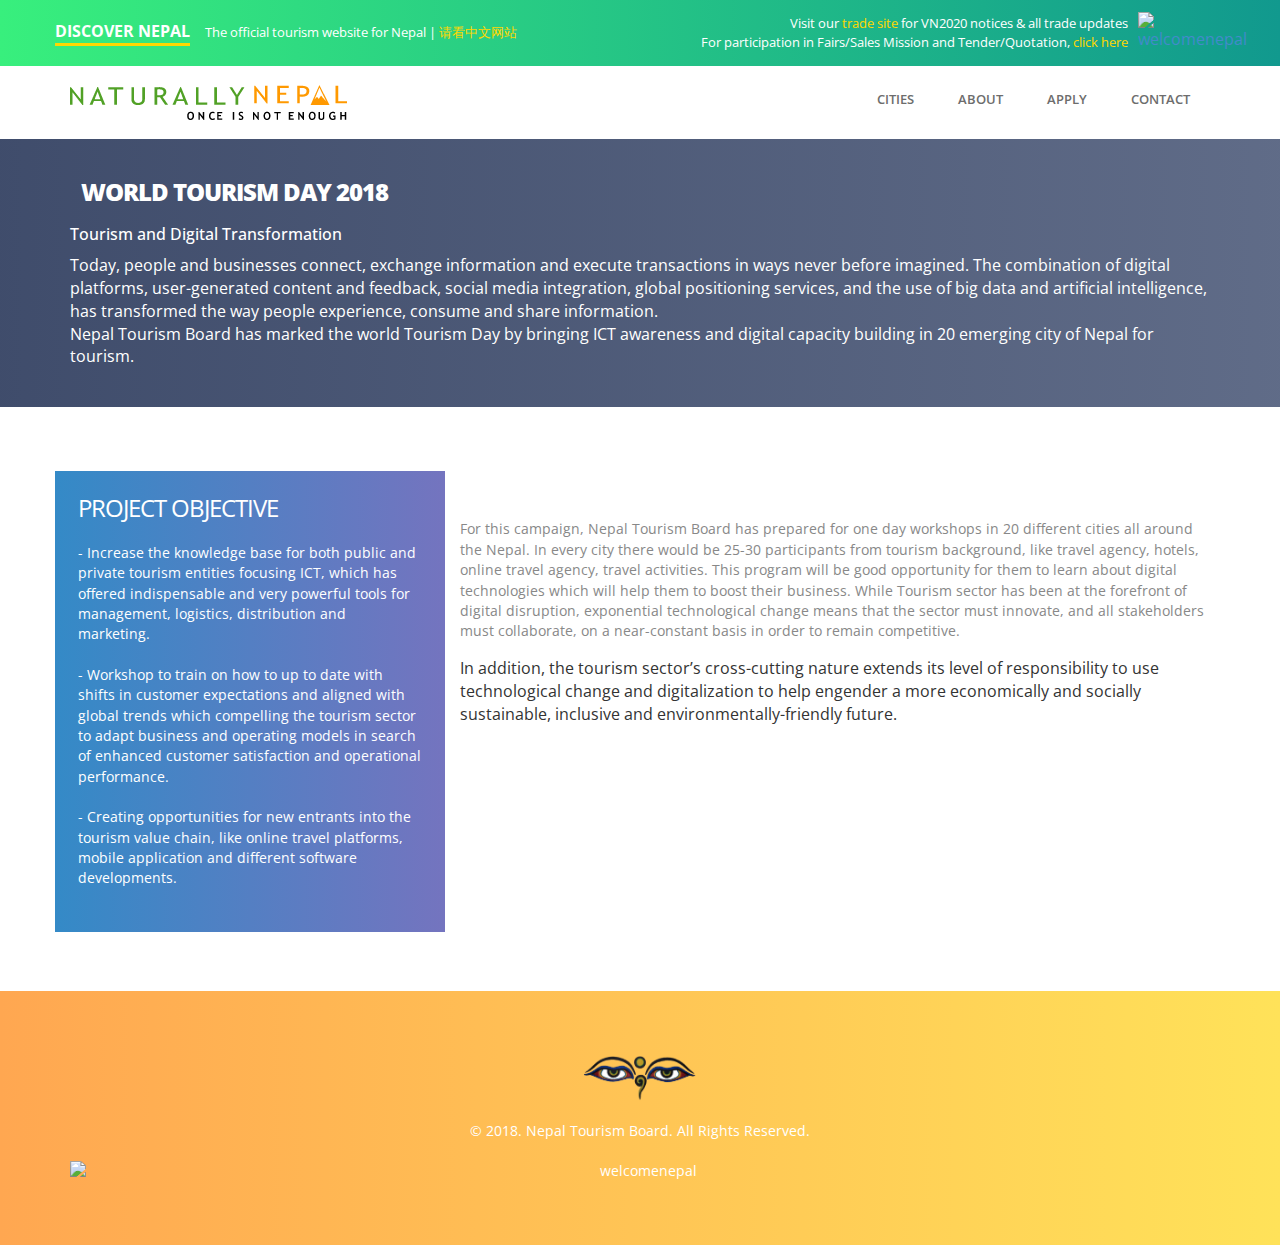
==== site/about.html @ 7e8d6f3a "WTD initial commit" ====
<!DOCTYPE HTML>
<html>

<head>
  <title>World Tourism Day 2018</title>
  <link href="css/bootstrap.css" rel='stylesheet' type='text/css' />
  <link href="css/style.css" rel='stylesheet' type='text/css' />
  <meta name="viewport" content="width=device-width, initial-scale=1, maximum-scale=1">
  <meta http-equiv="Content-Type" content="text/html; charset=utf-8" />
  <link href='http://fonts.googleapis.com/css?family=Open+Sans:400,300,600,700,800' rel='stylesheet' type='text/css'>
  <script type="application/x-javascript">
    addEventListener("load", function() {
      setTimeout(hideURLbar, 0);
    }, false);

    function hideURLbar() {
      window.scrollTo(0, 1);
    }
  </script>
  <script src="js/jquery.min.js"></script>
  <!--<script src="js/jquery.easydropdown.js"></script>-->
  <!--start slider -->
  <link rel="stylesheet" href="css/fwslider.css" media="all">
  <script src="js/jquery-ui.min.js"></script>
  <script src="js/fwslider.js"></script>
  <!--end slider -->
  <script type="text/javascript">
    $(document).ready(function() {
      $(".dropdown img.flag").addClass("flagvisibility");

      $(".dropdown dt a").click(function() {
        $(".dropdown dd ul").toggle();
      });

      $(".dropdown dd ul li a").click(function() {
        var text = $(this).html();
        $(".dropdown dt a span").html(text);
        $(".dropdown dd ul").hide();
        $("#result").html("Selected value is: " + getSelectedValue("sample"));
      });

      function getSelectedValue(id) {
        return $("#" + id).find("dt a span.value").html();
      }

      $(document).bind('click', function(e) {
        var $clicked = $(e.target);
        if (!$clicked.parents().hasClass("dropdown"))
          $(".dropdown dd ul").hide();
      });


      $("#flagSwitcher").click(function() {
        $(".dropdown img.flag").toggleClass("flagvisibility");
      });
    });
  </script>
</head>

<body>
  <div class="topHeader">
    <div class="container">
      <div class="row">
        <div class="col-md-6 col-sm-12 welcomeText">
          <span>Discover Nepal</span>The official tourism website for Nepal | <a href="https://www.welcomenepal.cn/" title="请看我们中文网站" target="_blank">请看中文网站</a>
        </div>
        <div class="col-md-5 col-sm-12 text-right topTextTender">
          Visit our <a target="_blank" href="https://trade.welcomenepal.com/">trade site</a> for VN2020 notices &amp; all trade updates<br>For participation in Fairs/Sales Mission and Tender/Quotation, <a target="_blank" href="https://tenders.welcomenepal.com/" title="Trade Fairs and Tenders | Nepal Tourism Board">click here</a>
        </div>
        <div class="col-md-1 col-sm-12 androidDwIcon">
          <a target="_blank" href="https://play.google.com/store/apps/details?id=com.ntb.welcomenepal">
            <img style="max-height:40px;margin-left:10px;" src="https://welcomenepal.com/images/google-play.png" alt="welcomenepal"></a>
        </div>
      </div>
    </div>
  </div>
  <div class="header">
    <div class="container">
      <div class="row">
        <div class="col-md-12">
          <div class="header-left">
            <div class="logo">
              <a href="index.html"><img src="images/logo.png" alt=""/></a>
            </div>
            <div class="menu">
              <a class="toggleMenu" href="#"><img src="images/nav.png" alt="" /></a>
              <ul class="nav" id="nav">
                <li><a href="cities.html">Cities</a></li>
                <li><a href="about.html">About</a></li>
                <li><a href="apply.html">Apply</a></li>
                <li><a href="contact.html">Contact</a></li>
                <div class="clear"></div>
              </ul>
              <script type="text/javascript" src="js/responsive-nav.js"></script>
            </div>
            <div class="clear"></div>
          </div>
        </div>
      </div>
    </div>
  </div>
  </div>
  <div class="main">
    <div class="shop_top">
      <div class="row team_box about-top-box">
        <div class="container">
          <h3 class="m_2">World Tourism Day 2018</h3>
          <div class="pop_up2">
            <h2>Tourism and Digital Transformation</h2>
            <p>Today, people and businesses connect, exchange information and execute transactions in ways never before imagined. The combination of digital platforms, user-generated content and feedback, social media integration, global positioning
              services, and the use of big data and artificial intelligence, has transformed the way people experience, consume and share information.</p>
            <p>Nepal Tourism Board has marked the world Tourism Day by bringing ICT awareness and digital capacity building in 20 emerging city of Nepal for tourism.</p>
          </div>
        </div>
      </div>
      <div class="container">
        <div class="row">
          <div class="about-container-holder clearfix">
          <div class="col-md-4 team_bottom about-left">
            <ul class="team_list">
              <h4>Project Objective</h4>
              <li>
                <p>- Increase the knowledge base for both public and private tourism entities focusing ICT, which has offered indispensable and very powerful tools for management, logistics, distribution and marketing.</p>
              </li>
              <li>
                <p>- Workshop to train on how to up to date with shifts in customer expectations and aligned with global trends which compelling the tourism sector to adapt business and operating models in search of enhanced customer satisfaction
                  and operational performance.</p>
              </li>
              <li>
                <p>- Creating opportunities for new entrants into the tourism value chain, like online travel platforms, mobile application and different software developments.</p>
              </li>
            </ul>
          </div>
          <div class="col-md-8">
            <ul class="team_list">
              <h4>Program Overview</h4>
              <p class="m_7">For this campaign, Nepal Tourism Board has prepared for one day workshops in 20 different cities all around the Nepal. In every city there would be 25-30 participants from tourism background, like travel agency, hotels,
                online travel agency, travel activities. This program will be good opportunity for them to learn about digital technologies which will help them to boost their business. While Tourism sector has been at the forefront of digital
                disruption, exponential technological change means that the sector must innovate, and all stakeholders must collaborate, on a near-constant basis in order to remain competitive.</p>
              <p>In addition, the tourism sector’s cross-cutting nature extends its level of responsibility to use technological change and digitalization to help engender a more economically and socially sustainable, inclusive and
                environmentally-friendly future.</p>
            </ul>
          </div>
          </div>
        </div>
      </div>
    </div>
  </div>
  <div class="footer">
    <div class="container">
      <div class="buddhaEye">
        <img src="images/buddhaeye.png" alt="" class="img-responsive">
          </div>
        <p>&copy; 2018. Nepal Tourism Board. All Rights Reserved.</p>
        <img style="max-height:40px; margin:0 auto" src="https://welcomenepal.com/images/google-play.png" alt="welcomenepal"></a>
      </div>
    </div>
  </div>
</body>

</html>
---- site/css/style.css ----
.clear{clear: both;}
h4, h5, h6,
h1, h2, h3 {margin-top: 0;}
ul, ol {margin: 0;}
p {margin: 0;}
html, body{
	font-family: 'Open Sans', sans-serif;
	background:#fff;
	font-size: 100%;
}
body a{
 	transition: 0.5s all;
	-webkit-transition: 0.5s all;
	-moz-transition: 0.5s all;
	-o-transition: 0.5s all;
}
.header{
	background:#fff;
	padding: 1.5% 0;
}
.header-left{
	/* float:left; */
	width: 100%;
}
.logo{
	float:left;
	margin-right: 2%;
}
.logo a{font-weight: 400;text-transform: uppercase;color: #f7b733; font-size: 20px; letter-spacing: -1px; line-height: 1em}
.logo a span{display: block; text-align: center; color: #fc4a1a; font-weight: 800;}
.menu{
	 float:right;
	 /* margin: 17px 0 0; */
}
  .menu li{
	display:inline-block;
 }
 .menu li:first-child{
   	margin-left:0;
 }
 .menu li a{
  	 display: block;
	font-size: 0.8125em;
	text-transform: uppercase;
	padding: 5px 20px;
	color: #6d6d6d;
	-webkit-transition: all 0.3s ease;
	-moz-transition: all 0.3s ease;
	-o-transition: all 0.3s ease;
	transition: all 0.3s ease;
	font-weight: 600;
 }
 .menu li a:hover ,.menu li.active a{
	 background:#fff;
	 color:#000;
 }
 #nav .current a {
	 color:red;
}
.toggleMenu {
    display:  none;
  	padding:4px 5px 0px 5px;
}
.nav:before,
.nav:after {
    content: " ";
    display: table;
}
.nav:after {
    clear: both;
}
.nav ul {
    list-style: none;
}

#map{
	height: 500px;
}

.map-pop{
	font-size: 18px;
	color: #FF4B2B;
}

.map-pop{
	font-size: 18px;
	color: #FF4B2B;
}

.map-pop h4{
	font-size:18px;
	color: #FF4B2B;

}
.map-pop h3,h2 {
	font-size: 16px;
	color:#222; !important;
}

.map-pop-up{
	font-size:14px !important;
	background: #fff !important;
	opacity: 0.9 !important;
	border-color:#fff !important;
	border-right-color:red !important;
	-webkit-box-shadow: 0 0 10px #AAA;
	-moz-box-shadow: 0 0 10px #AAA;
	-o-box-shadow: 0 0 10px #AAA;
}


.apply{
	background: #0078A8;
	padding: 5px 10px;
	color: #FFF !important;
	border-radius: 3px;
	font-size: 16px;
	float: right;
	top: -35px;
	position: relative;
}

.apply:hover{
	text-decoration: none;
	background: #005a7e;
}
/*impact-section*/

.features-container {
	padding: 30px 0;
	background: #51a126
}

.features-container .container .section-title h1 {
	color: #fff
}

.featuresBox {
	text-align: center;
	padding: 40px 16px 30px;
	border: 1px solid transparent;
	transition: all .3s ease 0s;
	position: relative;
	z-index: 1;
	border: 1px solid #fff;
	margin-bottom: 20px;
}

.featuresBox:after, .featuresBox:before {
	content: "";
	position: absolute;
	top: 0;
	left: 0;
	right: 0;
	bottom: 0;
	transition: all .5s ease 0s

}

.featuresBox:after {
	border-bottom: 1px solid #ffe259;
	border-top: 1px solid #ffe259;
	transform: scaleX(0);
	transform-origin: 0 100% 0;
	z-index: -1
}

.featuresBox:before {
	border-left: 2px solid #ffe259;
	border-right: 2px solid #ffe259;
	transform: scaleY(0);
	transform-origin: 100% 0 0;
	z-index: -1
}

.featuresBox:hover:after {
	transform: scaleX(1)
}

.featuresBox:hover:before {
	transform: scaleY(1)
}

.featuresBox .features-icon i {
	font-size: 70px;
	line-height: 32px;
	color: #fff;
	transition: all .3s ease 0s
}
.featuresBox .features-content h1 {
	padding-top: 10px;
	color: #ffff;
	font-weight: 600;
}

.featuresBox .features-content h3 {
	margin-bottom: 25px
}

.featuresBox .features-content h3 a {
	font-size: 18px;
	letter-spacing: 2px;
	line-height: 22px;
	color: #fff;
	text-transform: uppercase;
	text-decoration: none
}

.featuresBox .features-content h3 a:hover {
	color: #fff
}

.featuresBox .features-content p {
	color: #fff;
	line-height: 26px
}

.featuresBox:hover .features-icon i {
	color: #f5f5f5;
	border-color: #181818
}

#overlay {
	  position: fixed;
	  height: 100%;
	  width: 100%;
	  top: 0;
	  right: 0;
	  bottom: 0;
	  left: 0;
	  background: rgba(0,0,0,0.8);
	  display: none;
	  z-index: 9999;
  }

#popup {
	max-width: 468px;
	width: 80%;
	max-height: 900px;
	padding: 20px;
	position: relative;
	background: #fff;
	margin: 18px auto;
}

.fireworksOverlay{width: 100%; height: 100%; position: absolute; background: url('../images/firework.gif') no-repeat center center}
#close {
	position: absolute;
	top: 10px;
	right: 10px;
	cursor: pointer;
	color: #000;
	z-index: 999
}

@media screen and (max-width:800px) {
	.active {
        display: block;
    }
    .menu li a{
    	text-align:left;
    	border-radius:0;
    	-webkit-border-radius:0;
    	-moz-border-radius:0;
    	-o-border-radius:0;
    }
    .nav {
	    list-style: none;
		width: 95%;
		position: absolute;
		right: 20px;
		background: #222;
		top: 72px;
		z-index: 111;
    }
    .nav:after {
		content: '';
		position: absolute;
		right:18px;
		top: -9px;
		border-left:10px solid rgba(0, 0, 0, 0);
		border-right:10px solid rgba(0, 0, 0, 0);
		border-bottom:10px solid #333;
	}
    .menu li a span.messages{
    	text-align:center;
    	top:15px;
    }
    .nav li ul{
    	width:100%;
    }
    .menu ul{
    	margin:0;
    }
    .nav > li.hover > ul {
        width:100%;
    }
    .nav > li {
        float: none;
        display:block;
    }
    .nav ul {
        display: block;
        width: 100%;
    }
   .nav > li.hover > ul , .nav li li.hover ul {
        position: static;
    }
    .nav li a{
    	border-top:1px solid #333;
    }
     .nav li:first-child a{
     	border-top:none;
     }
 }
.header_right{
	float:right;
	width:6%;
	margin-top: 16px;
}
.sb-search {
	position: absolute;
	top:7px;
	right:0px;
	width: 0%;
	min-width: 45px;
	height: 45px;
	float: right;
	overflow: hidden;
	-webkit-transition: width 0.3s;
	-moz-transition: width 0.3s;
	transition: width 0.3s;
	-webkit-backface-visibility: hidden;
}
.sb-search-input {
	position: absolute;
	top: 0;
	left: 0px;
	border: none;
	outline: none;
	background:#333;
	width: 100%;
	height:45px;
	margin: 0;
	z-index: 10;
	padding: 5px 20px;
	font-family: 'Open Sans', sans-serif;
	font-size: 13px;
	color: #ffffff;
}
.sb-search-input::-webkit-input-placeholder {
	color: #ffffff;
}
.sb-search-input:-moz-placeholder {
	color: #ffffff;
}
.sb-search-input::-moz-placeholder {
	color: #efb480;
}
.sb-search-input:-ms-input-placeholder {
	color: #ffffff;
}
.sb-icon-search,.sb-search-submit  {
	width: 45px;
	height: 45px;
	display: block;
	position: absolute;
	right: 0;
	top: 0;
	padding: 0;
	margin: 0;
	line-height: 45px;
	text-align: center;
	cursor: pointer;
}
.sb-search-submit {
	background: #333 url('../images/img-sprite.png') no-repeat 0px 1px;
	-ms-filter: "progid:DXImageTransform.Microsoft.Alpha(Opacity=0)"; /* IE 8 */
    filter: alpha(opacity=0); /* IE 5-7 */

	color: transparent;
	border: none;
	outline: none;
	z-index: -1;
	-webkit-appearance: none;
}
.sb-icon-search {
	color: #FFF;
background: #000 url('../images/img-sprite.png') no-repeat 0px 1px;
z-index: 90;
}
/* Open state */
.sb-search.sb-search-open,.no-js .sb-search {
	width:40%;
}
.sb-search.sb-search-open .sb-icon-search,.no-js .sb-search .sb-icon-search {
	background: #c0c0c0 url('../images/img-sprite.png') no-repeat 0px 1px;
	color: #fff;
	z-index: 11;
}
.sb-search.sb-search-open .sb-search-submit,.no-js .sb-search .sb-search-submit {
	z-index: 90;
}
/* start icon styles */
.icon1:before,.icon1:after {
	content: "";
	display: table;
}
.icon1:after {
	clear: both;
}
ul.icon1 {
	float: left;
	zoom: 1;
	list-style: none;
	padding: 0;
	margin-left:25%;
}
.icon1 li {
	float: left;
	position: relative;
}
.icon1 li:last-child{
	border-right:none;
}
.icon1 li:hover > a {
	color: #fafafa;
}
*html .icon1 li a:hover { /* IE6 only */
	color: #fafafa;
}
.icon1 ul {
	width:300px;
	margin: 20px 0 0 0;
	_margin: 0;
	opacity: 0;
	visibility: hidden;
	position: absolute;
	top:67px;
	z-index: 1;
	right: -140px;
	background: #ffffff;
	-webkit-transition: all .2s ease-in-out;
	-moz-transition: all .2s ease-in-out;
	-ms-transition: all .2s ease-in-out;
	-o-transition: all .2s ease-in-out;
	transition: all .2s ease-in-out;
	box-shadow: 0 0 10px #AAA;
	-webkit-box-shadow: 0 0 10px #AAA;
	-moz-box-shadow: 0 0 10px #AAA;
	-o-box-shadow: 0 0 10px #AAA;
}
.icon1 li:hover > ul {
	opacity: 1;
	visibility: visible;
	margin: 0;
	z-index: 9999;
}
.icon1 ul ul {
	top: 6px;
	left: 158px;
	margin: 0 0 0 20px;
}
.icon1 ul li {
	/*--float: none;--*/
	display: block;
	border: 0;
}
.icon1 ul li:first-child{
	border-top:none;
}
.icon1 ul li:first-child a{
	border-top-left-radius: 5px;
	-webkit-border-top-left-radius: 5px;
	-moz-border-top-left-radius: 5px;
	-o-border-top-left-radius: 5px;
}
.icon1 ul li:last-child {
	-moz-box-shadow: none;
	-webkit-box-shadow: none;
	box-shadow: none;
}
.icon1 ul a {
	_height: 10px; /*IE6 only*/
	white-space: nowrap;
	float: none;
	text-transform: none;
}
.active-icon{
	display: block;
}
.icon1 ul li:first-child > a:after {
	content: '';
	position: absolute;
	left: 45%;
	top: -30px;
	border-left: 10px solid transparent;
	border-right:10px solid transparent;
	border-bottom:10px solid #f0f0f0;
}
.icon1 ul ul li:first-child a:after {
	left: -100px;
	top: 0%;
	margin-top: -6px;
	border-left: 0;
	border-bottom:20px solid transparent;
	border-top: 20px solid transparent;
	border-right:20px solid #323757;
}
/* Mobile */
.icon1-trigger {
	display: none;
}
.sub-icon1 img{
	border:none;
	display:inline-block;
	vertical-align:middle;
}
li.list_img{
	float:left;
	width:26%;
}
.login_buttons{
	margin-top:23%;
}
li.list_desc{
	float:left;
	width:50%;
}
li.list_desc h4 a{
	color:#000;
	font-size:0.85em;
	text-decoration:none;
	font-weight:600;
}
li.list_desc h4 a:hover{
	color:red;
}
.c1{
	background: url(../images/img-sprite.png) no-repeat -66px -8px;
	width: 22px;
	height: 24px;
	display: inline-block;
	vertical-align: middle;
}
.icon1 .profile_img {
	margin-top: 3px;
}
.sub-icon1 ul li h3{
	text-align: center;
	font-size: 18px;
	color: #555;
	text-transform: uppercase;
	margin-bottom: 4%;
}
.sub-icon1 ul li p{
	text-align:center;
	font-size: 0.8125em;
	color: #555;
	line-height: 1.5em;
	margin:2% 0;
}
.sub-icon1.list{
	padding:20px;
}
.sub-icon1 ul li p a{
	color: #00405d;
}
.sub-icon1 ul li p a:hover{
	color: #555555;
	text-decoration:underline;
}
.product_control_buttons{
	float:right;
}
.product_control_buttons a:hover{
	opacity:0.5;
}
.button{
	text-align: center;
}
.button a{
	color:#fff;
	font-size:0.85em;
	text-transform:uppercase;
	font-weight:800;
	text-decoration:none;
	margin-left:45%;
	border: none;
	cursor: pointer;
	padding:15px 30px;
	display: inline-block;
	outline: none;
	-webkit-transition: all 0.3s;
	-moz-transition: all 0.3s;
	transition: all 0.3s;
	background: #000;
}
.button a:hover{
	background:#222;
}
.login_button{
	float:right;
}
.login_button a{
	color:#fff;
	font-size:0.85em;
	text-transform:uppercase;
	font-weight:600;
	text-decoration:none;
    border: none;
	cursor: pointer;
	padding:8px 15px;
	display: inline-block;
	outline: none;
	-webkit-transition: all 0.3s;
	-moz-transition: all 0.3s;
	transition: all 0.3s;
	background: #000;
	margin:10px 0 0;
}
.login_button a:hover{
	background:#555;
}
.check_button{
	float:left;
}
.check_button a{
	color:#fff;
	font-size:0.85em;
	text-transform:uppercase;
	font-weight:600;
	text-decoration:none;
    border: none;
	cursor: pointer;
	padding:8px 15px;
	display: inline-block;
	outline: none;
	-webkit-transition: all 0.3s;
	-moz-transition: all 0.3s;
	transition: all 0.3s;
	background: #000;
	margin:10px 0 0;
}
.check_button a:hover{
	background:#555;
}
/*--main--*/
.content-top{
	padding:10% 0;
}
.content-top h2{
	color: #000;
	font-size:3em;
	font-weight: 800;
	text-align: center;
	text-transform: uppercase;
	margin-bottom: 1.5%;
}
.content-top p{
	color: #000;
	font-size: 0.95em;
	text-transform: uppercase;
	text-align: center;
	font-weight: 600;
	margin-bottom:1%;
}
.content-top h3{
	color:#000;
	font-size:1.5em;
	text-transform:uppercase;
	font-weight:700;
	text-align:center;
	margin:2% 0 0 0;
}
#flexiselDemo1, #flexiselDemo2, #flexiselDemo3 {
	display: none;
}
.nbs-flexisel-container {
	position: relative;
	max-width: 100%;
}
.nbs-flexisel-ul {
	position: relative;
	width: 9999px;
	margin: 0px;
	padding: 0px;
	list-style-type: none;
	text-align: center;
}
.nbs-flexisel-inner {
	overflow: hidden;
	margin: 0 auto;
}
.nbs-flexisel-item {
	float: left;
	margin: 0px;
	padding: 0px;
	cursor: pointer;
	position: relative;
	line-height: 0px;
}
.nbs-flexisel-item > img {
	width:100%;
	cursor: pointer;
	positon: relative;
	margin-top: 10px;
	margin-bottom: 10px;
	max-width:210px;
	max-height:417px;
}
/*** Navigation ***/
.nbs-flexisel-nav-left, .nbs-flexisel-nav-right {
	width:140px;
	height: 245px;
	position: absolute;
	cursor: pointer;
	z-index: 100;
}
.nbs-flexisel-nav-left {
	left: 205px;
	background: url(../images/img-sprite.png) no-repeat -110px 1px;
}
.nbs-flexisel-nav-right {
	right:205px;
	background: url(../images/img-sprite.png) no-repeat -254px 1px;
}
.content-bottom{
	width:100%;
	background: #eafbe3;
	-webkit-background-size: cover;
	-moz-background-size: cover;
	-o-background-size: cover;
	background-size: cover;
	background-position: center;
	background-size: 100% 100%;
	height:100%;
	padding:5% 0;
}
.aboutImg{padding-top: 32%}
.content_bottom-text h3{
	color: #000;
	font-size: 3em;
	font-weight: 800;
	text-transform: uppercase;
	line-height: 1.2em;
	margin: 2% 0 10%;
}
p.m_1{
	color: #444;
	font-size: 0.85em;
	line-height: 2.2em;
	margin-bottom:6%;
}
p.m_2{
	color: #444;
	font-size: 0.85em;
	line-height: 2.2em;
}
.features{
	padding:8% 0;
}
h3.m_3{
	color: #000;
	font-size: 3em;
	font-weight: 800;
	text-align: center;
	text-transform: uppercase;
	margin-bottom:2%;
}
.close_but{
	text-align:center;
	margin-bottom:6%;
}
i.close1{
	width:46px;
	height:42px;
	background:url(../images/img-sprite.png)-196px -269px;
	display:inline-block;
}
.view {
   overflow: hidden;
   position: relative;
   text-align: center;
   cursor: default;
}
.view .mask,.view .content {
   width:263px;
   height:200px;
   position: absolute;
   overflow: hidden;
   top: 0;
   left: 0;
}
.view img {
   display: block;
   position: relative;
}
.view h2 {
   text-transform: uppercase;
   color: #fff;
   text-align: center;
   position: relative;
   font-size: 17px;
   padding: 10px;
   background: rgba(0, 0, 0, 0.8);
   margin: 20px 0 0 0;
}
.view p {
   font-style: italic;
   font-size: 12px;
   position: relative;
   color: #fff;
   padding: 10px;
   text-align: center;
}
.view a.info {
   display: inline-block;
   text-decoration: none;
   padding: 7px 14px;
   background: #000;
   color: #fff;
   text-transform: uppercase;
   -webkit-box-shadow: 0 0 1px #000;
   -moz-box-shadow: 0 0 1px #000;
   box-shadow: 0 0 1px #000;
}
.view a.info: hover {
   -webkit-box-shadow: 0 0 5px #000;
   -moz-box-shadow: 0 0 5px #000;
   box-shadow: 0 0 5px #000;
}
/* NINTH EXAMPLE*/
.view-ninth .mask-1, .view-ninth .mask-2 {
    background-color: rgba(0, 0, 0, 0.5);
    height: 361px;
    width: 361px;
    background: rgba(119, 0, 36, 0.5);
    -ms-filter: "progid:DXImageTransform.Microsoft.Alpha(Opacity=100)";
    filter: alpha(opacity=100);
    opacity: 1;
    -webkit-transition: all 0.3s ease-in-out 0.6s;
    -moz-transition: all 0.3s ease-in-out 0.6s;
    -o-transition: all 0.3s ease-in-out 0.6s;
    transition: all 0.3s ease-in-out 0.6s;
}
.view-ninth .mask-1 {
    left: auto;
    right: 0;
    -webkit-transform: rotate(56.5deg) translateX(-180px);
    -moz-transform: rotate(56.5deg) translateX(-180px);
    -o-transform: rotate(56.5deg) translateX(-180px);
    -ms-transform: rotate(56.5deg) translateX(-180px);
    transform: rotate(56.5deg) translateX(-180px);
    -webkit-transform-origin: 100% 0%;
    -moz-transform-origin: 100% 0%;
    -o-transform-origin: 100% 0%;
    -ms-transform-origin: 100% 0%;
    transform-origin: 100% 0%;
}
.view-ninth .mask-2 {
    top: auto;
    bottom: 0;
    -webkit-transform: rotate(56.5deg) translateX(180px);
    -moz-transform: rotate(56.5deg) translateX(180px);
    -o-transform: rotate(56.5deg) translateX(180px);
    -ms-transform: rotate(56.5deg) translateX(180px);
    transform: rotate(56.5deg) translateX(180px);
    -webkit-transform-origin: 0% 100%;
    -moz-transform-origin: 0% 100%;
    -o-transform-origin: 0% 100%;
    -ms-transform-origin: 0% 100%;
    transform-origin: 0% 100%;
}
.view-ninth .content {
    background: rgba(0, 0, 0, 0.9);
    height: 0;
    -ms-filter: "progid:DXImageTransform.Microsoft.Alpha(Opacity=50)";
    filter: alpha(opacity=50);
    opacity: 0.5;
    width:263px;
    overflow: hidden;
    -webkit-transform: rotate(-33.5deg) translate(-112px, 166px);
    -moz-transform: rotate(-33.5deg) translate(-112px, 166px);
    -o-transform: rotate(-33.5deg) translate(-112px, 166px);
    -ms-transform: rotate(-33.5deg) translate(-112px, 166px);
    transform: rotate(-33.5deg) translate(-112px, 166px);
    -webkit-transform-origin: 0% 100%;
    -moz-transform-origin: 0% 100%;
    -o-transform-origin: 0% 100%;
    -ms-transform-origin: 0% 100%;
    transform-origin: 0% 100%;
    -webkit-transition: all 0.4s ease-in-out 0.3s;
    -moz-transition: all 0.4s ease-in-out 0.3s;
    -o-transition: all 0.4s ease-in-out 0.3s;
    transition: all 0.4s ease-in-out 0.3s;
}
.view-ninth h2 {
    background: transparent;
    margin-top: 5px;
    border-bottom: 1px solid rgba(255, 255, 255, 0.2);
}
.view-ninth a.info {
    display: none;
}
.view-ninth:hover .content {
    height: 120px;
    width:263px;
    -ms-filter: "progid:DXImageTransform.Microsoft.Alpha(Opacity=90)";
    filter: alpha(opacity=90);
    opacity: 0.9;
    top:22px;
    -webkit-transform: rotate(0deg) translate(0, 0);
    -moz-transform: rotate(0deg) translate(0, 0);
    -o-transform: rotate(0deg) translate(0, 0);
    -ms-transform: rotate(0deg) translate(0, 0);
    transform: rotate(0deg) translate(0, 0);
}
.view-ninth:hover .mask-1, .view-ninth:hover .mask-2 {
    -webkit-transition-delay: 0s;
    -moz-transition-delay: 0s;
    -o-transition-delay: 0s;
    transition-delay: 0s;
}
.view-ninth:hover .mask-1 {
    -webkit-transform: rotate(56.5deg) translateX(1px);
    -moz-transform: rotate(56.5deg) translateX(1px);
    -o-transform: rotate(56.5deg) translateX(1px);
    -ms-transform: rotate(56.5deg) translateX(1px);
    transform: rotate(56.5deg) translateX(1px);
}
.view-ninth:hover .mask-2 {
    -webkit-transform: rotate(56.5deg) translateX(-1px);
    -moz-transform: rotate(56.5deg) translateX(-1px);
    -o-transform: rotate(56.5deg) translateX(-1px);
    -ms-transform: rotate(56.5deg) translateX(-1px);
    transform: rotate(56.5deg) translateX(-1px);
}
h4.m_4{
	margin-top:10%;
}
h4.m_4 a{
	color:#000;
	font-size:1em;
	text-decoration:none;
	font-weight:600;
}
h4.m_4 a:hover{
	color:#444;
}
p.m_5{
	color:#222;
	font-size:0.85em;
}
/*--footer--*/
.footer{
	background: #ffe259;  background: -webkit-linear-gradient(to right, #ffa751, #ffe259); background: linear-gradient(to right, #ffa751, #ffe259); padding:5% 0; text-align: center; color: #fff; font-size: 14px}
.buddhaEye{width: 10%; margin: 0 auto; }
.footer p{padding: 20px 0px}
.footer img{margin:  0 auto; display: block}
.dropdown dd, .dropdown dt, .dropdown ul { margin:0px; padding:0px; }
.dropdown dd { position:relative; }
.dropdown a, .dropdown a:visited { color:#fff; text-decoration:none; outline:none;}
.dropdown a:hover { color:#fff;}
.dropdown dt a:hover { color:#fff;}
.dropdown dt a {background:url(../images/arrow.png) no-repeat scroll right center; display:block; padding-right:20px;
}
.dropdown dt a span {cursor: pointer;
	cursor: pointer;
	display: block;
	padding:0px 10px;
	font-size: 0.85em;
	color: #FFF;
	font-weight: 400;
}
        .dropdown dd ul { background:#222 none repeat scroll 0 0;color:#fff; display:none;
                          left:0px; padding:5px 0px; position:absolute; top:13px; width:auto; min-width:200px; list-style:none;}
        .dropdown span.value { display:none;}
        .dropdown dd ul li a { padding:5px; display:block;font-size: 13px;}
        .dropdown dd ul li a:hover { background-color:#444;}

        .dropdown img.flag { border:none; vertical-align:middle; margin-left:10px; }
        .flagvisibility { float: right;}

/*--dropdown--*/
.dropdown {
    display: block;
    display: inline-block;
   	float:right;
    position: relative;
   	z-index: 9999;
   	margin:0;
}
/* ===[ For demonstration ]=== */
/* ===[ End demonstration ]=== */
.dropdown .dropdown_button {
    cursor: pointer;
    width: auto;
    display: inline-block;
    padding: 4px 12px;
   -webkit-border-radius: 2px;
    -moz-border-radius: 2px;
    border-radius: 2px;
    font-weight: bold;
    color:#fff;
    line-height:29px;
    text-decoration: none !important;
    background:#595959;
    font-size: 11px;
}
.dropdown input[type="checkbox"] + .dropdown_button .arrow {
    display: inline-block;
    width: 0px;
    height: 0px;
    border-top: 5px solid #fff;
    border-right: 5px solid transparent;
    border-left: 5px solid transparent;
}
.dropdown input[type="checkbox"]:checked + .dropdown_button .arrow { border-color: white transparent transparent transparent }
.dropdown .dropdown_content {
    position: absolute;
    border: 1px solid #777;
    padding: 0px;
    background:#595959;
    margin: 0;
    display: none;
}
.dropdown .dropdown_content li {
    list-style: none;
    margin-left: 0px;
    line-height: 16px;
    border-top: 1px solid #5F5D5D;
	border-bottom: 1px solid #555353;
    margin-top: 2px;
    margin-bottom: 2px;
}
.dropdown .dropdown_content li:hover {
    border-top-color: #555;
    border-bottom-color: #555;
    background:#444;
}
.dropdown .dropdown_content li a {
    display: block;
    padding: 2px 7px;
    padding-right: 15px;
    color:#fff;
    font-size:13px;
    text-decoration: none !important;
    white-space: nowrap;
}
.dropdown .dropdown_content li:hover a {
    color: white;
    text-decoration: none !important;
}
.dropdown input[type="checkbox"]:checked ~ .dropdown_content { display: block }
.dropdown input[type="checkbox"] { display: none }

/*--shop--*/

.new-box {
	right:10px;
}
.new-box, .sale-box {
	position: absolute;
	top:16px;
	overflow: hidden;
	height: 38px;
	min-width: 70px;
	text-align: left;
	z-index: 0;
	display: inline-block;
	-webkit-transform: rotate(-90deg);
	-ms-transform: rotate(-90deg);
	transform: rotate(-90deg);
}
.new-label {
	font-size: 0.85em;
	color: #FFF;
	background:#FFAF02;
	text-transform: uppercase;
	padding:9px;
	text-align: center;
	display: block;
	min-width: 70px;
	position: absolute;
	left: 0px;
	top: 0px;
	z-index: 1;
}
.sale-box {
	left:10px;
}
.sale-label {
	font-size: 0.85em;
	color: #FFF;
	background:#E92546;
	text-transform: uppercase;
	padding:9px;
	text-align: center;
	display: block;
	min-width: 70px;
	position: absolute;
	left: 0px;
	top: 0px;
}
.shop_box{
	position:relative;
}
.shop_desc{
	border:1px solid #E0E0E0;
	padding:5%;
}
.shop_desc h3{
	margin-bottom:5px;
}
.shop_desc h3 a{
	color: #333;
	font-size: 16px;
	font-weight: 600;
	text-decoration: none;
}
.shop_desc h3 a:hover{
	color:#666;
}
.shop_desc p{
	color:#555;
	font-size:0.8125em;
	line-height:1.8em;
	margin-bottom:10px;
}
span.reducedfrom {
	text-decoration: line-through;
	margin-right: 8%;
	color: #888;
}
span.actual {
	color: #7DB122;
	font-size: 1em;
	color:#000
}
ul.buttons{
	list-style: none;
	padding: 0;
	margin-top: 10px;
}
.cart{
	float:left;
}
.shop_btn{
	float:right;
}
.shop_btn a, .cart a{
	color: #000;
	font-size: 0.8125em;
	text-transform: uppercase;
	font-weight: 600;
	text-decoration:none;
}
.shop_btn a:hover{
	color:#E92546;
}
.cart a:hover{
	color:#FFAF02;
}
.shop_box-top{
	margin-bottom:5%;
}
h3.m_2 {
	color: #555;
	margin-bottom: 20px;
	font-size: 1.5em;
	line-height: 1.2;
	font-weight: normal;
	letter-spacing: -1px;
	padding:0 1%;
	text-transform: uppercase;
}
h4.m_5{
	margin-top:7%;
}
h4.m_5 a{
	color: #555;
	font-size:0.95em;
	text-transform: uppercase;
	letter-spacing: -1px;
	text-decoration:none;
}
h4.m_5 a:hover{
	color:#000;
}
p.m_6{
	font-size:0.85em;
	color: #555;
	line-height: 1.5em;
}
.team_box{
	margin-bottom:5%;
}
ul.team_list{
	padding:0;
	list-style:none;
}
ul.team_list h4{
	color: #fff;
	margin-bottom: 20px;
	font-size: 1.5em;
	line-height: 1.2;
	font-weight: normal;
	margin-top: 0px;
	letter-spacing: -1px;
	text-transform: uppercase;
}
ul.team_list li {
	list-style-image: url(../images/marker.png);
	margin: 0 0px 20px 0px;
}
ul.team_list li a {
	font-size: 0.85em;
	color: #222;
	text-transform: uppercase;
	text-decoration:none;
}
ul.team_list li a:hover {
	color:#444;
}
ul.team_list li p{
	color:#fff;
	font-size:0.85em;
	line-height:1.5em;
}
p.m_7{
	color:#888;
	font-size:0.85em;
	line-height:1.5em;
	margin-bottom:2%;
}
.img_section{
	position:relative;
}
.img_section_txt {
	position: absolute;
	width: 100%;
	left: 0;
	bottom: 0;
	background:rgba(5, 5, 5, 0.43);
	-webkit-box-sizing: border-box;
	-moz-box-sizing: border-box;
	box-sizing: border-box;
	padding: 14px 10px 14px 21px;
	color: #FFF;
	-webkit-transition: all 0.6s ease;
	-moz-transition: all 0.6s ease;
	-o-transition: all 0.6s ease;
	transition: all 0.6s ease;
}
.magnifier2:hover .img_section_txt {
	background:rgba(255, 0, 0, 0.36);
}
.ex_box{
	margin-bottom:5%;
}
p.m_8{
	color:#333;
	font-size:0.85em;
	line-height:1.8em;
	margin-bottom:5%;
}
.address p {
	font-size:0.85em;
	line-height:2em;
}
.address p span:hover {
	text-decoration: none;
}
.address p span {
	text-decoration: underline;
	color: #555;
	cursor: pointer;
}
.contact{
	margin-top: 5%;
}
.to{
	float:left;
	width:50%;
}
.to input[type="text"] {
	padding: 10px;
	width:95%;
	font-size: 0.85em;
	font-family: 'Open Sans', sans-serif;
	margin: 10px 0;
	border: none;
	color: #888;
	background:#F8F8F8;
	float: left;
	outline: none;
	border:1px solid #DFE0E2;
}
.to input[type="text"]:hover, .text input[type="text"], .text textarea:hover{
	border-color:#E25050;
}
.text {
	width:50%;
	float:left;
}
.text input[type="text"], .text textarea {
	width:100%;
	font-size: 0.85em;
	margin: 10px 0;
	border: none;
	color: #888;
	font-family: 'Open Sans', sans-serif;
	outline: none;
	background:#F8F8F8;
	height: 100px;
	padding: 10px;
	resize: none;
	border:1px solid #DFE0E2;
}
.form-submit{
	float:right;
}
.form-submit input[type="submit"] {
	color: #FFF;
	font-family: 'Open Sans', sans-serif;
	font-size: 0.95em;
	font-weight: normal;
	padding:15px 40px;
	text-transform: uppercase;
	background:#E25050;
	display: inline-block;
	-webkit-transition: all 0.3s ease-out;
	-moz-transition: all 0.3s ease-out;
	-ms-transition: all 0.3s ease-out;
	-o-transition: all 0.3s ease-out;
	transition: all 0.3s ease-out;
	font-weight: 100;
	border: none;
	cursor: pointer;
	outline:none;
}
.form-submit input[type="submit"]:hover {
	background:#333;
}
/*--single--*/
.single_image{
	width:36.5%;
	float: left;
	margin-right: 2.6%;
}
.single_right{
	width: 60.5%;
	float: left;
}
.single_right h3{
	color: #222;
	font-size: 1.1em;
	text-transform: uppercase;
	margin-bottom: 10px;
	font-weight: 700;
}
.btn1-default1 {
	outline: none;
	border: 1px solid #CACACA;
	background: #FFF;
	padding: 5px 10px;
	font-size: 0.85em;
}
.btn1-twitter:hover {
	color: #FFF;
	background-color: #00AAF0;
}
i.icon-twitter{
	height: 20px;
	width: 20px;
	background: url(../images/img-sprite.png)no-repeat -260px -318px;
	float: left;
	margin-right: 2px;
}
.btn1-twitter:hover i{
	background: url(../images/img-sprite.png)no-repeat -260px -341px;
}
i.icon-facebook{
	height: 20px;
	width: 20px;
	background: url(../images/img-sprite.png)no-repeat -292px -317px;
	float: left;
	margin-right: 2px;
}
.btn1-facebook:hover i{
	background: url(../images/img-sprite.png)no-repeat -292px -341px;
}
.btn1-facebook:hover {
	color: #FFF;
	background-color:#435F9F;
}
i.icon-google{
	height: 20px;
	width: 20px;
	background: url(../images/img-sprite.png)no-repeat -321px -317px;
	float: left;
	margin-right: 2px;
}
.btn1-google:hover i{
	background: url(../images/img-sprite.png)no-repeat -321px -341px;
}
.btn1-google:hover {
	color: #FFF;
	background-color:#E04B34;
}
i.icon-pinterest{
	height: 20px;
	width: 20px;
	background: url(../images/img-sprite.png)no-repeat -353px -318px;
	float: left;
	margin-right: 2px;
}
.btn1-pinterest:hover i{
	background: url(../images/img-sprite.png)no-repeat -353px -342px;
}
.btn1-pinterest:hover {
	color: #FFF;
	background-color:#CE1F21;
}
.social_buttons h4{
	color: #08080B;
	font-weight: 700;
	font-size: 0.8125em;
	padding-bottom: 0.5em;
	display: block;
	text-transform:uppercase;
	margin-bottom:5px;
}
p.m_10{
	color: #333;
	font-size: 0.8125em;
	line-height: 1.8em;
	margin-bottom:5%;
}
.btn_form{
	margin-bottom:5%;
}
.btn_form form input[type="submit"] {
	font-family: 'Open Sans', sans-serif;
	cursor: pointer;
	border: none;
	outline: none;
	display: inline-block;
	font-size: 0.85em;
	padding: 10px 30px;
	background: #333;
	color: #FFF;
	text-transform: uppercase;
	-webkit-transition: all 0.3s ease-in-out;
	-moz-transition: all 0.3s ease-in-out;
	-o-transition: all 0.3s ease-in-out;
	transition: all 0.3s ease-in-out;
}
.btn_form form input[type="submit"]:hover {
	background: #FFAF02;
}
ul.add-to-links {
	margin-bottom: 3%;
	list-style: none;
	padding: 0;
}
ul.add-to-links img {
	vertical-align: middle;
}
ul.add-to-links a {
	color: #000;
	font-size: 0.85em;
}
ul.product-colors{
	list-style:none;
	padding:0;
	margin-bottom: 5%;
}
.product-colors h3, .prosuct-qty span {
	color: #08080B;
	font-weight: 700;
	font-size: 0.8125em;
	padding-bottom: 0.5em;
	display: block;
	text-transform: uppercase;
	margin-bottom: 5px;
}
.product-colors li {
	display: inline-block;
}
.product-colors li a span {
	width: 32px;
	height: 32px;
	display: inline-block;
}
.color1 span {
	background:#45BF55;
}
.color2 span {
	background:#0AA5E2;
}
.color3 span {
	background:#EE82EE;
}
.color4 span {
	background:orange;
}
.color4 span {
	background:gray;
}
.color5 span {
	background:yellow;
}
.color6 span {
	background:red;
}
.box-info-product{
	background: #FFF;
	border: 1px solid #D2D0D0;
	border-top: 1px solid #B0AFAF;
	border-bottom: 1px solid #B0AFAF;
	padding:7%;
}
p.price2{
	color:#333;
	font-size:2em;
	font-weight:700;
	margin-bottom: 5%;
}
.prosuct-qty {
	margin-bottom: 1.5em;
	padding:0;
}
.prosuct-qty select {
	font-family: 'Open Sans', sans-serif;
	border: 1px solid #EEE;
	padding: 5% 41%;
	font-size: 1em;
	outline: none;
}
.prosuct-qty option {
	border: 1px solid #EEE;
	font-family: 'Open Sans', sans-serif;
}
.box-info-product .exclusive {
	border:none;
	outline: none;
	position: relative;
	display: block;
	background:#E25050;
}
.box-info-product .exclusive span {
	font-weight: 700;
	font-size: 20px;
	line-height: 22px;
	padding: 12px 36px 14px 60px;
	color: #FFF;
	display: block !important;
}
.box-info-product .exclusive:after {
	border-left: 1px solid #fff;
	position: absolute;
	top: 0;
	bottom: 0;
	left: 51px;
	content: "";
	width: 1px;
	z-index: 2;
}
.box-info-product .exclusive:before {
	background: url(../images/img-sprite.png)no-repeat -401px -308px;
	position: absolute;
	top: 0;
	left: 0;
	bottom: 0;
	color: #FFF;
	font-size: 25px;
	line-height: 47px;
	content: "";
	z-index: 2;
	width: 51px;
	text-align: center;
}
.box-info-product .exclusive:hover {
	background: #303030;
	background-position: 0 0;
}
.desc{
	margin-bottom:5%;
}
.desc h4{
	color:#333;
	font-size:1.5em;
	margin-bottom:1%;
	text-transform:uppercase;
}
.desc p{
	color:#555;
	font-size:0.85em;
	line-height:1.8em;
}
h4.m_11{
	color:#333;
	font-size:1.2em;
	text-transform:uppercase;
	padding:0 1%;
	margin-bottom:2%;
}
h4.m_12{
	color: #08080B;
	font-weight: 700;
	font-size: 0.8125em;
	padding-bottom: 0.5em;
	display: block;
	text-transform: uppercase;
}
ul.options{
	list-style:none;
	padding:0;
	margin-bottom:7%;
}
ul.options li {
	margin: 0 1% 0 0;
	display: inline-block;
}
ul.options li a {
	color: #000;
	font-size: 0.8125em;
	padding: 5px 10px;
	border: 1px solid #DFDDDD;
	text-decoration:none;
}
ul.options li a:hover {
	border: 1px solid #FFAF02;
}
/*--checkout--*/
p.cart {
	color: #555;
	font-size: 0.85em;
	line-height: 1.8em;
}
/*--login--*/
.login-page {
	border-right: 1px solid #EEE;
	padding-right: 5%;
}
h4.title {
	color:#000;
	margin-bottom: 0.5em;
	font-size: 1em;
	line-height: 1.2;
	font-weight: normal;
	margin-top: 0px;
	letter-spacing: -1px;
	text-transform: uppercase;
	border-bottom: 1px solid #ECECEC;
	padding-bottom: 13px;
}
.login-page p {
	color: #555;
	font-size: 0.85em;
	line-height: 1.8em;
}
.button1 input[type="submit"] {
	background: #000;
	border: none;
	color: #FFF;
	padding: 10px 20px;
	cursor: pointer;
	float: right;
	font-family: 'Open Sans', sans-serif;
	outline: none;
	font-size: 1em;
}
.button1 input[type="submit"]:hover {
	background: #555;
}
#login-form label {
	color: #777;
	line-height: 2.8em;
	font-size: 0.95em;
	font-weight: 400;
	margin: 0;
	display: block;
}
input.inputbox, input.required, div.k2AccountPage input[type="text"] {
	background: #FFF;
	outline-color: #00BFF0;
	border: 1px solid #EEE;
	color: inherit;
	padding: 7px 20px;
	width: 100%;
	font-family: 'Open Sans', sans-serif;
	font-size: 0.85em;
}
.remember {
	margin-top: 6%;
}
p#login-form-remember {
	float: left;
}
fieldset.input input[type="submit"] {
	background: #000;
	border: none;
	color: #FFF;
	padding: 10px 30px;
	cursor: pointer;
	float: right;
	font-family: 'Open Sans', sans-serif;
	outline: none;
	font-size:1em;
}
fieldset.input input[type="submit"]:hover {
	background:#555;
}
#login-form label a {
	color: #777;
	color:0.85em;
}
#login-form label a:hover {
	color:#00BFF0;
}
.button1 {
	float: right;
	margin-top: 8%;
}
/*--register--*/
.register-top-grid h3, .register-bottom-grid h3 {
	color:#000;
	font-size: 1em;
	padding-bottom: 5px;
	margin: 0;
}
.register-top-grid div, .register-bottom-grid div {
	width: 48%;
	float: left;
	margin: 10px 0;
}
.register-top-grid span, .register-bottom-grid span {
	color:#555;
	font-size: 0.8125em;
	padding-bottom: 0.2em;
	display: block;
	text-transform: uppercase;
}
.register-top-grid input[type="text"], .register-bottom-grid input[type="text"] {
	border: 1px solid #EEE;
	outline-color:#00BFF0;
	width: 96%;
	font-size: 1em;
	padding: 0.5em;
	font-family: 'Open Sans', sans-serif;
}
.checkbox {
	margin-bottom: 4px;
	padding-left: 27px;
	font-size: 1.1em;
	line-height: 27px;
	cursor: pointer;
}
.checkbox {
	float: left;
	margin-left: 8px;
	position: relative;
	font-weight: 600;
}
.checkbox:last-child {
	margin-bottom: 4px;
}
.checkbox:last-child {
	margin-bottom: 0;
}
.news-letter {
	color: #555;
	font-weight:600;
	font-size: 0.85em;
	margin-bottom: 1em;
	display: block;
	text-transform: uppercase;
	transition: 0.5s all;
	-webkit-transition: 0.5s all;
	-moz-transition: 0.5s all;
	-o-transition: 0.5s all;
	clear: both;
}
.checkbox i {
	position: absolute;
	bottom: 5px;
	left: 0;
	display: block;
	width:20px;
	height:20px;
	outline: none;
	border: 2px solid #DDD;
}
.checkbox input + i:after {
	content: '';
	background: url("../images/tick1.png") no-repeat 1px 2px;
	top: -1px;
	left: -1px;
	width: 15px;
	height: 15px;
	font: normal 12px/16px FontAwesome;
	text-align: center;
}
.checkbox input + i:after {
	position: absolute;
	opacity: 0;
	transition: opacity 0.1s;
	-o-transition: opacity 0.1s;
	-ms-transition: opacity 0.1s;
	-moz-transition: opacity 0.1s;
	-webkit-transition: opacity 0.1s;
}
.checkbox input {
	position: absolute;
	left: -9999px;
}
.checkbox input:checked + i:after {
	opacity: 1;
}
.news-letter:hover {
	color:#00BFF0;
}
.register-grids form input[type="submit"] {
	background:#E25050;
	color: #FFF;
	font-size: 0.8em;
	padding:0.8em 2.2em;
	border:none;
	transition: 0.5s all;
	-webkit-transition: 0.5s all;
	-moz-transition: 0.5s all;
	-o-transition: 0.5s all;
	display: inline-block;
	font-family: 'Open Sans', sans-serif;
	cursor: pointer;
	outline: none;
	text-transform: uppercase;
}
.register-grids form input[type="submit"]:hover {
	background:#555;
}
/*--responsive design--*/
@media (max-width:1366px){
.icon1 ul {
	width: 270px;
	top: 64px;
	right: -98px;
 }
.button a {
 	margin-left: 71%;
 }
}
@media (max-width:1280px){
.icon1 ul {
	width: 270px;
	top: 63px;
	right: -55px;
 }
}
@media (max-width:1024px){
.menu li a {
	padding: 5px 10px;
 }
.header_right {
	width: 7%;
 }
.icon1 ul {
	width: 250px;
	top: 59px;
	right: -25px;
 }
 .sub-icon1 ul li p {
	font-size: 0.8125em;
 }
 .button a {
	margin-left: 27%;
 }
  .nbs-flexisel-nav-left {
	left: 60px;
 }
 .nbs-flexisel-nav-right {
	right: 60px;
 }
 .content_bottom-text h3, h3.m_3, .content-top h2{
 	font-size:2.5em;
 }
 .box-info-product .exclusive span {
	font-size: 17px;
	padding: 12px 11px 14px 63px;
 }
}
@media (max-width:800px){
.menu {
	 margin:10px 0 0;
  }
  .header_right {
	 width: 10%;
  }
  .icon1 ul {
	width: 250px;
	top: 59px;
	right: -15px;
 }
 .search {
	left: 65%;
	width: 27%;
	top: 12px;
 }
 .content_bottom-text h3, h3.m_3, .content-top h2 {
	font-size: 2em;
 }
 .nbs-flexisel-nav-left {
	left: 10px;
 }
 .nbs-flexisel-nav-right {
	right: 10px;
 }
 .view-ninth:hover .mask-1 {
	display: none;
 }
 .view-ninth:hover .mask-2 {
	display: none;
 }
 .view-ninth .mask-1,  .view-ninth .mask-2{
 	display: none;
 }
 .view-ninth:hover .content {
	height: 53%;
	width: 41%;
 }
  .top_box {
	 margin-bottom: 20px;
 }
 h4.m_4, h4.m_5{
	margin-top: 10px;
 }
 ul.footer_box h4, ul.team_list h4{
	margin-bottom: 10px;
 }
 ul.footer_box {
	margin-bottom: 20px;
  }
  .footer_search, .footer_bottom{
	 margin-top:0;
  }
  ul.social {
	margin-top: 20px;
 }
 .team1{
 	margin-bottom:20px;
 }
 .team_bottom{
 	margin-bottom:20px;
 }
 .team_box {
	margin-bottom:0;
 }
 .shop_box{
 	margin-bottom:20px;
 }
 .shop_desc {
	padding: 10px;
 }
 .etalage_zoom_area div {
	 width:350px !important;
     height:350px !important;
  }
  .box-info-product {
	padding: 20px;
	margin-bottom: 20px;
  }
  .prosuct-qty select {
	padding: 2% 30%;
  }
  .desc {
	margin: 20px 0;
  }
  .product1{
  	margin-bottom:20px;
  }
}
@media (max-width:768px){
.login-page {
	border-right: none;
	padding-right: 0;
  }
}
@media (max-width:640px){
  .header_right {
	 width: 11%;
  }
   .etalage_zoom_area div {
	 width:250px !important;
	 height:250px !important;
  }
  .btn1-default1 {
	 padding: 5px 7px;
  }
}
@media (max-width:480px){
  .header_right {
	 width: 15%;
  }
   .etalage_zoom_area div {
	 width:100px !important;
	 height:100px !important;
  }
  .btn1-default1 {
	 padding: 5px 7px;
  }
  .search {
	left: 56%;
	width: 33%;
 }
 .icon1 ul {
	top: 51px;
 }
 .content_bottom-text h3, h3.m_3, .content-top h2 {
	font-size: 1.5em;
 }
 .content-top p {
	font-size: 0.8125em;
 }
 .nbs-flexisel-nav-left, .nbs-flexisel-nav-right {
	width: 75px;
	height:126px;
 }
 .nbs-flexisel-nav-left {
	left:10px;
	background: url(../images/img-sprite.png) no-repeat -17px -372px;
 }
 .nbs-flexisel-nav-right {
	right:10px;
	background: url(../images/img-sprite.png) no-repeat -80px -372px;
 }
 .content-top h3 {
	font-size: 1em;
  }
  .view-ninth:hover .content {
	height:60%;
	width:70%;
 }
 .nav{
 	top:67px;
 }
 .single_image {
	width: 100%;
	float: none;
	margin-right: 0;
 }
 .single_left{
 	margin-bottom:20px;
 }
 .to {
	float: none;
	width: 100%;
 }
 .text {
	width: 100%;
	float: none;
 }
 .nav {
	right: 13px;
 }
}
@media (max-width:320px){
.header_right {
   width: 24%;
}
.copy{
	float:none;
}
.dropdown {
	float: none;
	margin-top: 10px;
}
h4.m_11 {
	font-size: 0.85em;
	padding: 0 15px;
	line-height: 1.5em;
}
 .etalage_zoom_area div {
	 width:50px !important;
	 height:50px !important;
  }
  .register-top-grid{
  	margin-bottom:20px;
  }
  .nav {
	top: 66px;
	right: 8px;
  }
  .register-top-grid div, .register-bottom-grid div {
	width: 100%;
	float: none;
	margin: 10px 0;
 }
}



/* Rajesh added css */
.topHeader{width: 100%; background: #11998e; background: -webkit-linear-gradient(to right, #38ef7d, #11998e); background: linear-gradient(to right, #38ef7d, #11998e); color: #fff; min-height: 20px}
.welcomeText{padding: 20px 0px; font-size: 13px}
.welcomeText span{font-size: 16px; text-transform: uppercase; font-weight: bold; display: inline-block; margin-right: 15px; border-bottom: 3px solid #ffd800}
.welcomeText a, .topTextTender a{color: #ffd800}
.topTextTender{font-size: 13px; padding: 14px 0px}
.androidDwIcon{padding: 12px 0px}
.organizedBy{background: #f2f9ef; padding: 50px 0px}
.organizedTitle{font-size: 2em;font-weight: 800; text-transform: uppercase; color: #000}
.organizedTitle span{display: block; font-weight: 400}
.organizerLogo img{width: 25%; float: left; margin-right: 2em}
.impact-container{background: #8E2DE2; background: -webkit-linear-gradient(to right, #4A00E0, #8E2DE2); background: linear-gradient(to right, #4A00E0, #8E2DE2);  padding: 80px 0px}
h3.m_3_title{color: #fff}
.features-icon img{width: 15%; margin: 0 auto;}
.about-top-box{background: #606c88; background: -webkit-linear-gradient(to right, #3f4c6b, #606c88); background: linear-gradient(to right, #3f4c6b, #606c88);  padding: 3% 0%; color: #fff}
.about-top-box h3.m_2{font-weight: 800; color: #fff}
.featured-cities{background: #eafbe3}
.city-list-box{margin-bottom: 30px}
.contact-holder{padding: 5% 0%}
.pop_up2 h2{color: #fff}
.about-container-holder{padding-bottom: 5%}
.about-left{background: #7474BF; background: -webkit-linear-gradient(to right, #348AC7, #7474BF); background: linear-gradient(to right, #348AC7, #7474BF); padding: 2%}
.iframeHolder{width: 627px; margin: 0 auto;	}
.digitalTransformation{text-align: center; font-size: 16px; padding: 1.5% 0%; font-weight: 600}
.digitalTransformation span, .digitalTransformation strong{color: #fffc00}
.digitalTransformation strong{font-weight: 800}
---- site/css/fwslider.css ----
/* ------------------------------- 3. Slider Styles ------------------------------- */
#fwslider {
    position: relative;
    width:100%;
}
#fwslider .slide {
    display: none;
    position: absolute;
    top:0;
    left:0;
    z-index: 0;
    width:100%;
}
#fwslider .slide img {
    width:100%;
}
#fwslider .slidePrev {
  	position: absolute;
    top:50%;
    left:-50px;
    z-index: 10;
}
#fwslider .slidePrev span {
	background-image: url("../images/img-sprite.png");
	width: 72px;
	height: 128px;
	float: left;
	background-position:-10px -243px;
	background-repeat: no-repeat;
	cursor: pointer;
}
#fwslider .slideNext {
   	position: absolute;
    top:50%;
    right:-50px;
   	z-index: 10;
}
#fwslider .slideNext span {
 	background-image: url("../images/img-sprite.png");
	width: 72px;
	height: 128px;
	float: left;
	background-position:-105px -243px;
	background-repeat: no-repeat;
	cursor: pointer;
}
#fwslider .timers {
    height:4px;
    position: absolute;
    bottom:15px;
    right:0;
    z-index: 3;
}
#fwslider .timer {
    height:4px;
    width:40px;
    background-color: #000;
    float:left;
    margin-right: 10px;
}
#fwslider .progress {
    height:4px;
    width:0%;
    background-color:#4cb1ca;
    float:left;
}
#fwslider .slide_content {
    top:0;
    left:0;
    position: absolute;
    width:100%;
    height:100%;
}
#fwslider .slide_content_wrap { /* Slider Text Content Container Style */
    max-width: 600px;
	margin: 12% auto;
}
#fwslider .title {  /* Slider Title Style */
	color: #FFF;
	font-size: 5em;
	padding-top: 5%;
	font-style: normal;
	text-transform: uppercase;
	border: none;
	font-weight: 800;
	line-height: 1.3em;
	margin-bottom: 5%;
}
/* ------------------------------- 4. Media Query Max Width 1300, Min Width 720 ------------------------------- */
/* ------------------------------- 5. Media Query Max Width 719 ------------------------------- */

@media only screen and (max-width:800px) {

    #fwslider .slide_content_wrap { display:none; }
    #fwslider .timers { display:none; }
    #fwslider .slide_content {cursor: pointer;}
	#fwslider .title {
		margin-left: 19%;
		font-size: 3em;
	}
}
@media (max-width:1366px){
   #fwslider .title {
		margin-left:8%;
		font-size: 4em;
	}
}
@media (max-width:768px)
	#fwslider .title {
		margin-left: 19%;
		font-size: 3em;
	}
}
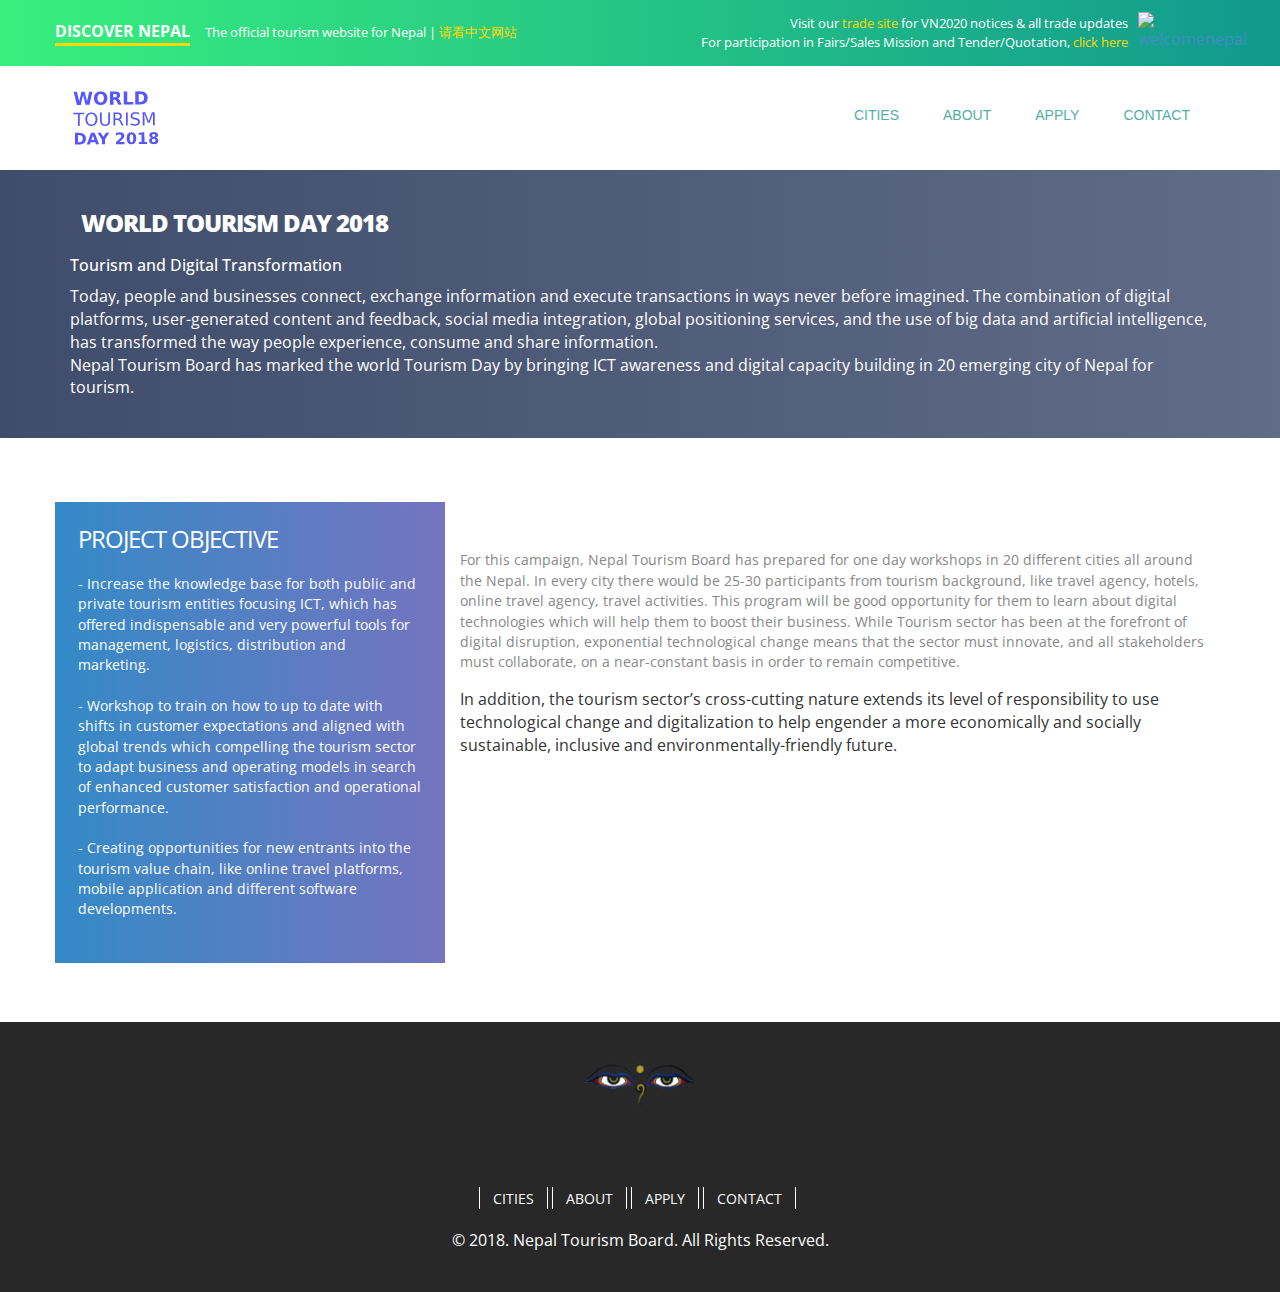
==== commit 6368ad5e: "Homepage image update" ====
--- a/site/about.html
+++ b/site/about.html
@@ -146,16 +146,63 @@
       </div>
     </div>
   </div>
-  <div class="footer">
+  <section id="footer7">
     <div class="container">
-      <div class="buddhaEye">
-        <img src="images/buddhaeye.png" alt="" class="img-responsive">
-          </div>
-        <p>&copy; 2018. Nepal Tourism Board. All Rights Reserved.</p>
-        <img style="max-height:40px; margin:0 auto" src="https://welcomenepal.com/images/google-play.png" alt="welcomenepal"></a>
-      </div>
-    </div>
-  </div>
+        <div class="buddhaEye">
+            <img src="images/buddhaeye.png" alt="" class="img-responsive">
+        </div>
+        <div class="social-icons">
+            <a href="https://www.facebook.com/nepaltourismboard"><span class="fa fa-facebook"></span></a>
+            <a href="https://twitter.com/nepaltourismb"><span class="fa fa-twitter" ></span></a>
+            <a href="https://www.youtube.com/channel/UC2SJQgLtP-whF6M4K_m7XAA"><span class="fa fa-youtube"></span></a>
+        </div>
+
+        <ul class="list-inline">
+            <li><a href="./cities.html">Cities</a></li>
+            <li><a href="./about.html">About</a></li>
+            <li><a href="./apply.html">Apply</a></li>
+            <li><a href="./contact.html">Contact</a></li>
+
+        </ul>
+    </div>
+    <p class="copyright">© 2018. Nepal Tourism Board. All Rights Reserved.</p>
+
+
+    <script>
+
+    $(document).ready(function () {
+        $('#overlay').fadeIn(300);
+        $('#close').click(function () {
+            $('#overlay').fadeOut(300);
+
+        });
+
+        if ($(e.target)) {
+            $('#overlay').fadeOut(300);
+        }
+    });
+
+    $(document).click(function (e) {
+        if (!$(e.target).parents().andSelf().is('#overlay')) {
+            $('#overlay').fadeOut(300);
+        }
+    });
+
+    var wow = new WOW({
+        boxClass: 'wow', // animated element css class (default is wow)
+        animateClass: 'animated', // animation css class (default is animated)
+        offset: 0, // distance to the element when triggering the animation (default is 0)
+        mobile: true, // trigger animations on mobile devices (default is true)
+        live: true, // act on asynchronously loaded content (default is true)
+        callback: function (box) {
+            // the callback is fired every time an animation is started
+            // the argument that is passed in is the DOM node being animated
+        },
+        scrollContainer: null, // optional scroll container selector, otherwise use window,
+        resetAnimation: true, // reset animation on end (default is true)
+    });
+    wow.init();
+</script>
 </body>
 
 </html>
--- a/site/css/style.css
+++ b/site/css/style.css
@@ -1,35 +1,52 @@
-.clear{clear: both;}
+.clear {
+	clear: both;
+}
+
 h4, h5, h6,
-h1, h2, h3 {margin-top: 0;}
-ul, ol {margin: 0;}
-p {margin: 0;}
-html, body{
+h1, h2, h3 {
+	margin-top: 0;
+}
+
+ul, ol {
+	margin: 0;
+}
+
+p {
+	margin: 0;
+}
+
+html, body {
 	font-family: 'Open Sans', sans-serif;
-	background:#fff;
+	background: #fff;
 	font-size: 100%;
 }
-body a{
- 	transition: 0.5s all;
+
+body a {
+	transition: 0.5s all;
 	-webkit-transition: 0.5s all;
 	-moz-transition: 0.5s all;
 	-o-transition: 0.5s all;
 }
-.header{
-	background:#fff;
+
+.header {
+	background: #fff;
 	padding: 1.5% 0;
 }
-.header-left{
+
+.header-left {
 	/* float:left; */
 	width: 100%;
 }
-.logo{
-	float:left;
+
+.logo {
+	float: left;
 	margin-right: 2%;
 }
 .logo a{font-weight: 400;text-transform: uppercase;color: #f7b733; font-size: 20px; letter-spacing: -1px; line-height: 1em}
 .logo a span{display: block; text-align: center; color: #fc4a1a; font-weight: 800;}
 .menu{
 	 float:right;
+	 padding-top: 15px
 	 /* margin: 17px 0 0; */
 }
   .menu li{
@@ -39,16 +56,18 @@
    	margin-left:0;
  }
  .menu li a{
-  	 display: block;
-	font-size: 0.8125em;
-	text-transform: uppercase;
-	padding: 5px 20px;
-	color: #6d6d6d;
-	-webkit-transition: all 0.3s ease;
-	-moz-transition: all 0.3s ease;
-	-o-transition: all 0.3s ease;
-	transition: all 0.3s ease;
-	font-weight: 600;
+	 display: block;
+	 font-size: 0.8125em;
+	 text-transform: uppercase;
+	 font-size: 14px;
+	 font-family: arial;
+	 padding: 5px 20px;
+	 color: #52AFA3;
+	 -webkit-transition: all 0.3s ease;
+	 -moz-transition: all 0.3s ease;
+	 -o-transition: all 0.3s ease;
+	 transition: all 0.3s ease;
+	 font-weight: 500;
  }
  .menu li a:hover ,.menu li.active a{
 	 background:#fff;
@@ -56,60 +75,90 @@
  }
  #nav .current a {
 	 color:red;
-}
+
+}
+
+.menu li a:hover, .menu li.active a {
+	background: #fff;
+	color: #000;
+}
+
+#nav .current a {
+	color: red;
+}
+
 .toggleMenu {
-    display:  none;
-  	padding:4px 5px 0px 5px;
-}
+	display: none;
+	padding: 4px 5px 0px 5px;
+}
+
 .nav:before,
 .nav:after {
-    content: " ";
-    display: table;
-}
+	content: " ";
+	display: table;
+}
+
 .nav:after {
-    clear: both;
-}
+	clear: both;
+}
+
 .nav ul {
-    list-style: none;
-}
-
-#map{
+	list-style: none;
+}
+
+#map {
 	height: 500px;
 }
 
-.map-pop{
+.map-pop {
 	font-size: 18px;
 	color: #FF4B2B;
 }
 
-.map-pop{
+.map-pop {
 	font-size: 18px;
 	color: #FF4B2B;
 }
 
-.map-pop h4{
-	font-size:18px;
+.map-pop h4 {
+	font-size: 18px;
 	color: #FF4B2B;
 
 }
-.map-pop h3,h2 {
+
+.map-pop h3, h2 {
 	font-size: 16px;
-	color:#222; !important;
-}
-
-.map-pop-up{
-	font-size:14px !important;
+	color: #222;
+!important;
+}
+
+.map-pop-up {
+	font-size: 14px !important;
 	background: #fff !important;
 	opacity: 0.9 !important;
-	border-color:#fff !important;
-	border-right-color:red !important;
+	border-color: #fff !important;
+	border-right-color: red !important;
 	-webkit-box-shadow: 0 0 10px #AAA;
 	-moz-box-shadow: 0 0 10px #AAA;
 	-o-box-shadow: 0 0 10px #AAA;
 }
 
-
-.apply{
+.legend {
+	border-left: 5px solid #11998e;
+	padding: 20px !important;
+	background: #11998e;
+	background: -webkit-linear-gradient(to right, #38ef7d, #11998e);
+	background: linear-gradient(to right, #38ef7d, #11998e);
+}
+
+.features-bar h6 {
+	font-size: 22px;
+	color: #11998e;
+	margin: 0;
+	font-weight: 400;
+}
+
+.apply {
 	background: #0078A8;
 	padding: 5px 10px;
 	color: #FFF !important;
@@ -120,11 +169,48 @@
 	position: relative;
 }
 
-.apply:hover{
+.apply:hover {
 	text-decoration: none;
 	background: #005a7e;
 }
+
 /*impact-section*/
+
+
+/* content1 */
+.content1 {
+	background-color: #fff;
+	background: url(../images/green-dots.png);
+	background-repeat: repeat;
+}
+
+.content1 .bg-col1 {
+	padding: 40px 20px 40px 80px;
+	min-height: 300px;
+}
+
+.content1 .bg-col2 {
+	background: url(../images/nepaltour.jpg);
+	background-position: center;
+	background-repeat: no-repeat;
+	background-size: cover;
+	padding: 40px 0;
+	height: 410px;
+	overflow: hidden;
+}
+
+.content1 h2 {
+	color: #fff;
+	font-size: 32px;
+}
+
+.content1 p {
+	color: #fff;
+	font-size: 16px;
+}
+
+
+
 
 .features-container {
 	padding: 30px 0;
@@ -187,6 +273,7 @@
 	color: #fff;
 	transition: all .3s ease 0s
 }
+
 .featuresBox .features-content h1 {
 	padding-top: 10px;
 	color: #ffff;
@@ -221,17 +308,17 @@
 }
 
 #overlay {
-	  position: fixed;
-	  height: 100%;
-	  width: 100%;
-	  top: 0;
-	  right: 0;
-	  bottom: 0;
-	  left: 0;
-	  background: rgba(0,0,0,0.8);
-	  display: none;
-	  z-index: 9999;
-  }
+	position: fixed;
+	height: 100%;
+	width: 100%;
+	top: 0;
+	right: 0;
+	bottom: 0;
+	left: 0;
+	background: rgba(0, 0, 0, 0.8);
+	display: none;
+	z-index: 9999;
+}
 
 #popup {
 	max-width: 468px;
@@ -243,7 +330,13 @@
 	margin: 18px auto;
 }
 
-.fireworksOverlay{width: 100%; height: 100%; position: absolute; background: url('../images/firework.gif') no-repeat center center}
+.fireworksOverlay {
+	width: 100%;
+	height: 100%;
+	position: absolute;
+	background: url('../images/firework.gif') no-repeat center center
+}
+
 #close {
 	position: absolute;
 	top: 10px;
@@ -253,75 +346,89 @@
 	z-index: 999
 }
 
-@media screen and (max-width:800px) {
+@media screen and (max-width: 800px) {
 	.active {
-        display: block;
-    }
-    .menu li a{
-    	text-align:left;
-    	border-radius:0;
-    	-webkit-border-radius:0;
-    	-moz-border-radius:0;
-    	-o-border-radius:0;
-    }
-    .nav {
-	    list-style: none;
+		display: block;
+	}
+
+	.menu li a {
+		text-align: left;
+		border-radius: 0;
+		-webkit-border-radius: 0;
+		-moz-border-radius: 0;
+		-o-border-radius: 0;
+	}
+
+	.nav {
+		list-style: none;
 		width: 95%;
 		position: absolute;
 		right: 20px;
 		background: #222;
 		top: 72px;
 		z-index: 111;
-    }
-    .nav:after {
+	}
+
+	.nav:after {
 		content: '';
 		position: absolute;
-		right:18px;
+		right: 18px;
 		top: -9px;
-		border-left:10px solid rgba(0, 0, 0, 0);
-		border-right:10px solid rgba(0, 0, 0, 0);
-		border-bottom:10px solid #333;
-	}
-    .menu li a span.messages{
-    	text-align:center;
-    	top:15px;
-    }
-    .nav li ul{
-    	width:100%;
-    }
-    .menu ul{
-    	margin:0;
-    }
-    .nav > li.hover > ul {
-        width:100%;
-    }
-    .nav > li {
-        float: none;
-        display:block;
-    }
-    .nav ul {
-        display: block;
-        width: 100%;
-    }
-   .nav > li.hover > ul , .nav li li.hover ul {
-        position: static;
-    }
-    .nav li a{
-    	border-top:1px solid #333;
-    }
-     .nav li:first-child a{
-     	border-top:none;
-     }
- }
-.header_right{
-	float:right;
-	width:6%;
+		border-left: 10px solid rgba(0, 0, 0, 0);
+		border-right: 10px solid rgba(0, 0, 0, 0);
+		border-bottom: 10px solid #333;
+	}
+
+	.menu li a span.messages {
+		text-align: center;
+		top: 15px;
+	}
+
+	.nav li ul {
+		width: 100%;
+	}
+
+	.menu ul {
+		margin: 0;
+	}
+
+	.nav > li.hover > ul {
+		width: 100%;
+	}
+
+	.nav > li {
+		float: none;
+		display: block;
+	}
+
+	.nav ul {
+		display: block;
+		width: 100%;
+	}
+
+	.nav > li.hover > ul, .nav li li.hover ul {
+		position: static;
+	}
+
+	.nav li a {
+		border-top: 1px solid #333;
+	}
+
+	.nav li:first-child a {
+		border-top: none;
+	}
+}
+
+.header_right {
+	float: right;
+	width: 6%;
 	margin-top: 16px;
 }
+
 .sb-search {
 	position: absolute;
-	top:7px;
-	right:0px;
+	top: 7px;
+	right: 0px;
 	width: 0%;
 	min-width: 45px;
 	height: 45px;
@@ -332,15 +439,16 @@
 	transition: width 0.3s;
 	-webkit-backface-visibility: hidden;
 }
+
 .sb-search-input {
 	position: absolute;
 	top: 0;
 	left: 0px;
 	border: none;
 	outline: none;
-	background:#333;
+	background: #333;
 	width: 100%;
-	height:45px;
+	height: 45px;
 	margin: 0;
 	z-index: 10;
 	padding: 5px 20px;
@@ -348,19 +456,24 @@
 	font-size: 13px;
 	color: #ffffff;
 }
+
 .sb-search-input::-webkit-input-placeholder {
 	color: #ffffff;
 }
+
 .sb-search-input:-moz-placeholder {
 	color: #ffffff;
 }
+
 .sb-search-input::-moz-placeholder {
 	color: #efb480;
 }
+
 .sb-search-input:-ms-input-placeholder {
 	color: #ffffff;
 }
-.sb-icon-search,.sb-search-submit  {
+
+.sb-icon-search, .sb-search-submit {
 	width: 45px;
 	height: 45px;
 	display: block;
@@ -373,10 +486,11 @@
 	text-align: center;
 	cursor: pointer;
 }
+
 .sb-search-submit {
 	background: #333 url('../images/img-sprite.png') no-repeat 0px 1px;
 	-ms-filter: "progid:DXImageTransform.Microsoft.Alpha(Opacity=0)"; /* IE 8 */
-    filter: alpha(opacity=0); /* IE 5-7 */
+	filter: alpha(opacity=0); /* IE 5-7 */
 
 	color: transparent;
 	border: none;
@@ -384,59 +498,71 @@
 	z-index: -1;
 	-webkit-appearance: none;
 }
+
 .sb-icon-search {
 	color: #FFF;
-background: #000 url('../images/img-sprite.png') no-repeat 0px 1px;
-z-index: 90;
-}
+	background: #000 url('../images/img-sprite.png') no-repeat 0px 1px;
+	z-index: 90;
+}
+
 /* Open state */
-.sb-search.sb-search-open,.no-js .sb-search {
-	width:40%;
-}
-.sb-search.sb-search-open .sb-icon-search,.no-js .sb-search .sb-icon-search {
+.sb-search.sb-search-open, .no-js .sb-search {
+	width: 40%;
+}
+
+.sb-search.sb-search-open .sb-icon-search, .no-js .sb-search .sb-icon-search {
 	background: #c0c0c0 url('../images/img-sprite.png') no-repeat 0px 1px;
 	color: #fff;
 	z-index: 11;
 }
-.sb-search.sb-search-open .sb-search-submit,.no-js .sb-search .sb-search-submit {
+
+.sb-search.sb-search-open .sb-search-submit, .no-js .sb-search .sb-search-submit {
 	z-index: 90;
 }
+
 /* start icon styles */
-.icon1:before,.icon1:after {
+.icon1:before, .icon1:after {
 	content: "";
 	display: table;
 }
+
 .icon1:after {
 	clear: both;
 }
+
 ul.icon1 {
 	float: left;
 	zoom: 1;
 	list-style: none;
 	padding: 0;
-	margin-left:25%;
-}
+	margin-left: 25%;
+}
+
 .icon1 li {
 	float: left;
 	position: relative;
 }
-.icon1 li:last-child{
-	border-right:none;
-}
+
+.icon1 li:last-child {
+	border-right: none;
+}
+
 .icon1 li:hover > a {
 	color: #fafafa;
 }
-*html .icon1 li a:hover { /* IE6 only */
+
+* html .icon1 li a:hover { /* IE6 only */
 	color: #fafafa;
 }
+
 .icon1 ul {
-	width:300px;
+	width: 300px;
 	margin: 20px 0 0 0;
 	_margin: 0;
 	opacity: 0;
 	visibility: hidden;
 	position: absolute;
-	top:67px;
+	top: 67px;
 	z-index: 1;
 	right: -140px;
 	background: #ffffff;
@@ -450,145 +576,173 @@
 	-moz-box-shadow: 0 0 10px #AAA;
 	-o-box-shadow: 0 0 10px #AAA;
 }
+
 .icon1 li:hover > ul {
 	opacity: 1;
 	visibility: visible;
 	margin: 0;
 	z-index: 9999;
 }
+
 .icon1 ul ul {
 	top: 6px;
 	left: 158px;
 	margin: 0 0 0 20px;
 }
+
 .icon1 ul li {
 	/*--float: none;--*/
 	display: block;
 	border: 0;
 }
-.icon1 ul li:first-child{
-	border-top:none;
-}
-.icon1 ul li:first-child a{
+
+.icon1 ul li:first-child {
+	border-top: none;
+}
+
+.icon1 ul li:first-child a {
 	border-top-left-radius: 5px;
 	-webkit-border-top-left-radius: 5px;
 	-moz-border-top-left-radius: 5px;
 	-o-border-top-left-radius: 5px;
 }
+
 .icon1 ul li:last-child {
 	-moz-box-shadow: none;
 	-webkit-box-shadow: none;
 	box-shadow: none;
 }
+
 .icon1 ul a {
 	_height: 10px; /*IE6 only*/
 	white-space: nowrap;
 	float: none;
 	text-transform: none;
 }
-.active-icon{
+
+.active-icon {
 	display: block;
 }
+
 .icon1 ul li:first-child > a:after {
 	content: '';
 	position: absolute;
 	left: 45%;
 	top: -30px;
 	border-left: 10px solid transparent;
-	border-right:10px solid transparent;
-	border-bottom:10px solid #f0f0f0;
-}
+	border-right: 10px solid transparent;
+	border-bottom: 10px solid #f0f0f0;
+}
+
 .icon1 ul ul li:first-child a:after {
 	left: -100px;
 	top: 0%;
 	margin-top: -6px;
 	border-left: 0;
-	border-bottom:20px solid transparent;
+	border-bottom: 20px solid transparent;
 	border-top: 20px solid transparent;
-	border-right:20px solid #323757;
-}
+	border-right: 20px solid #323757;
+}
+
 /* Mobile */
 .icon1-trigger {
 	display: none;
 }
-.sub-icon1 img{
-	border:none;
-	display:inline-block;
-	vertical-align:middle;
-}
-li.list_img{
-	float:left;
-	width:26%;
-}
-.login_buttons{
-	margin-top:23%;
-}
-li.list_desc{
-	float:left;
-	width:50%;
-}
-li.list_desc h4 a{
-	color:#000;
-	font-size:0.85em;
-	text-decoration:none;
-	font-weight:600;
-}
-li.list_desc h4 a:hover{
-	color:red;
-}
-.c1{
+
+.sub-icon1 img {
+	border: none;
+	display: inline-block;
+	vertical-align: middle;
+}
+
+li.list_img {
+	float: left;
+	width: 26%;
+}
+
+.login_buttons {
+	margin-top: 23%;
+}
+
+li.list_desc {
+	float: left;
+	width: 50%;
+}
+
+li.list_desc h4 a {
+	color: #000;
+	font-size: 0.85em;
+	text-decoration: none;
+	font-weight: 600;
+}
+
+li.list_desc h4 a:hover {
+	color: red;
+}
+
+.c1 {
 	background: url(../images/img-sprite.png) no-repeat -66px -8px;
 	width: 22px;
 	height: 24px;
 	display: inline-block;
 	vertical-align: middle;
 }
+
 .icon1 .profile_img {
 	margin-top: 3px;
 }
-.sub-icon1 ul li h3{
+
+.sub-icon1 ul li h3 {
 	text-align: center;
 	font-size: 18px;
 	color: #555;
 	text-transform: uppercase;
 	margin-bottom: 4%;
 }
-.sub-icon1 ul li p{
-	text-align:center;
+
+.sub-icon1 ul li p {
+	text-align: center;
 	font-size: 0.8125em;
 	color: #555;
 	line-height: 1.5em;
-	margin:2% 0;
-}
-.sub-icon1.list{
-	padding:20px;
-}
-.sub-icon1 ul li p a{
+	margin: 2% 0;
+}
+
+.sub-icon1.list {
+	padding: 20px;
+}
+
+.sub-icon1 ul li p a {
 	color: #00405d;
 }
-.sub-icon1 ul li p a:hover{
+
+.sub-icon1 ul li p a:hover {
 	color: #555555;
-	text-decoration:underline;
-}
-.product_control_buttons{
-	float:right;
-}
-.product_control_buttons a:hover{
-	opacity:0.5;
-}
-.button{
+	text-decoration: underline;
+}
+
+.product_control_buttons {
+	float: right;
+}
+
+.product_control_buttons a:hover {
+	opacity: 0.5;
+}
+
+.button {
 	text-align: center;
 }
-.button a{
-	color:#fff;
-	font-size:0.85em;
-	text-transform:uppercase;
-	font-weight:800;
-	text-decoration:none;
-	margin-left:45%;
+
+.button a {
+	color: #fff;
+	font-size: 0.85em;
+	text-transform: uppercase;
+	font-weight: 800;
+	text-decoration: none;
+	margin-left: 45%;
 	border: none;
 	cursor: pointer;
-	padding:15px 30px;
+	padding: 15px 30px;
 	display: inline-block;
 	outline: none;
 	-webkit-transition: all 0.3s;
@@ -596,90 +750,104 @@
 	transition: all 0.3s;
 	background: #000;
 }
-.button a:hover{
-	background:#222;
-}
-.login_button{
-	float:right;
-}
-.login_button a{
-	color:#fff;
-	font-size:0.85em;
-	text-transform:uppercase;
-	font-weight:600;
-	text-decoration:none;
-    border: none;
+
+.button a:hover {
+	background: #222;
+}
+
+.login_button {
+	float: right;
+}
+
+.login_button a {
+	color: #fff;
+	font-size: 0.85em;
+	text-transform: uppercase;
+	font-weight: 600;
+	text-decoration: none;
+	border: none;
 	cursor: pointer;
-	padding:8px 15px;
+	padding: 8px 15px;
 	display: inline-block;
 	outline: none;
 	-webkit-transition: all 0.3s;
 	-moz-transition: all 0.3s;
 	transition: all 0.3s;
 	background: #000;
-	margin:10px 0 0;
-}
-.login_button a:hover{
-	background:#555;
-}
-.check_button{
-	float:left;
-}
-.check_button a{
-	color:#fff;
-	font-size:0.85em;
-	text-transform:uppercase;
-	font-weight:600;
-	text-decoration:none;
-    border: none;
+	margin: 10px 0 0;
+}
+
+.login_button a:hover {
+	background: #555;
+}
+
+.check_button {
+	float: left;
+}
+
+.check_button a {
+	color: #fff;
+	font-size: 0.85em;
+	text-transform: uppercase;
+	font-weight: 600;
+	text-decoration: none;
+	border: none;
 	cursor: pointer;
-	padding:8px 15px;
+	padding: 8px 15px;
 	display: inline-block;
 	outline: none;
 	-webkit-transition: all 0.3s;
 	-moz-transition: all 0.3s;
 	transition: all 0.3s;
 	background: #000;
-	margin:10px 0 0;
-}
-.check_button a:hover{
-	background:#555;
-}
+	margin: 10px 0 0;
+}
+
+.check_button a:hover {
+	background: #555;
+}
+
 /*--main--*/
-.content-top{
-	padding:10% 0;
-}
-.content-top h2{
+.content-top {
+	padding: 10% 0;
+}
+
+.content-top h2 {
 	color: #000;
-	font-size:3em;
+	font-size: 3em;
 	font-weight: 800;
 	text-align: center;
 	text-transform: uppercase;
 	margin-bottom: 1.5%;
 }
-.content-top p{
+
+.content-top p {
 	color: #000;
 	font-size: 0.95em;
 	text-transform: uppercase;
 	text-align: center;
 	font-weight: 600;
-	margin-bottom:1%;
-}
-.content-top h3{
-	color:#000;
-	font-size:1.5em;
-	text-transform:uppercase;
-	font-weight:700;
-	text-align:center;
-	margin:2% 0 0 0;
-}
+	margin-bottom: 1%;
+}
+
+.content-top h3 {
+	color: #000;
+	font-size: 1.5em;
+	text-transform: uppercase;
+	font-weight: 700;
+	text-align: center;
+	margin: 2% 0 0 0;
+}
+
 #flexiselDemo1, #flexiselDemo2, #flexiselDemo3 {
 	display: none;
 }
+
 .nbs-flexisel-container {
 	position: relative;
 	max-width: 100%;
 }
+
 .nbs-flexisel-ul {
 	position: relative;
 	width: 9999px;
@@ -688,10 +856,12 @@
 	list-style-type: none;
 	text-align: center;
 }
+
 .nbs-flexisel-inner {
 	overflow: hidden;
 	margin: 0 auto;
 }
+
 .nbs-flexisel-item {
 	float: left;
 	margin: 0px;
@@ -700,33 +870,38 @@
 	position: relative;
 	line-height: 0px;
 }
+
 .nbs-flexisel-item > img {
-	width:100%;
+	width: 100%;
 	cursor: pointer;
 	positon: relative;
 	margin-top: 10px;
 	margin-bottom: 10px;
-	max-width:210px;
-	max-height:417px;
-}
+	max-width: 210px;
+	max-height: 417px;
+}
+
 /*** Navigation ***/
 .nbs-flexisel-nav-left, .nbs-flexisel-nav-right {
-	width:140px;
+	width: 140px;
 	height: 245px;
 	position: absolute;
 	cursor: pointer;
 	z-index: 100;
 }
+
 .nbs-flexisel-nav-left {
 	left: 205px;
 	background: url(../images/img-sprite.png) no-repeat -110px 1px;
 }
+
 .nbs-flexisel-nav-right {
-	right:205px;
+	right: 205px;
 	background: url(../images/img-sprite.png) no-repeat -254px 1px;
 }
-.content-bottom{
-	width:100%;
+
+.content-bottom {
+	width: 100%;
 	background: #eafbe3;
 	-webkit-background-size: cover;
 	-moz-background-size: cover;
@@ -734,11 +909,15 @@
 	background-size: cover;
 	background-position: center;
 	background-size: 100% 100%;
-	height:100%;
-	padding:5% 0;
-}
-.aboutImg{padding-top: 32%}
-.content_bottom-text h3{
+	height: 100%;
+	padding: 5% 0;
+}
+
+.aboutImg {
+	padding-top: 32%
+}
+
+.content_bottom-text h3 {
 	color: #000;
 	font-size: 3em;
 	font-weight: 800;
@@ -746,323 +925,426 @@
 	line-height: 1.2em;
 	margin: 2% 0 10%;
 }
-p.m_1{
+
+p.m_1 {
 	color: #444;
 	font-size: 0.85em;
 	line-height: 2.2em;
-	margin-bottom:6%;
-}
-p.m_2{
+	margin-bottom: 6%;
+}
+
+p.m_2 {
 	color: #444;
 	font-size: 0.85em;
 	line-height: 2.2em;
 }
-.features{
-	padding:8% 0;
-}
-h3.m_3{
+
+.features {
+	padding: 8% 0;
+}
+
+h3.m_3 {
 	color: #000;
 	font-size: 3em;
 	font-weight: 800;
 	text-align: center;
 	text-transform: uppercase;
-	margin-bottom:2%;
-}
-.close_but{
-	text-align:center;
-	margin-bottom:6%;
-}
-i.close1{
-	width:46px;
-	height:42px;
-	background:url(../images/img-sprite.png)-196px -269px;
-	display:inline-block;
-}
+	margin-bottom: 2%;
+}
+
+.close_but {
+	text-align: center;
+	margin-bottom: 6%;
+}
+
+i.close1 {
+	width: 46px;
+	height: 42px;
+	background: url(../images/img-sprite.png) -196px -269px;
+	display: inline-block;
+}
+
 .view {
-   overflow: hidden;
-   position: relative;
-   text-align: center;
-   cursor: default;
-}
-.view .mask,.view .content {
-   width:263px;
-   height:200px;
-   position: absolute;
-   overflow: hidden;
-   top: 0;
-   left: 0;
-}
+	overflow: hidden;
+	position: relative;
+	text-align: center;
+	cursor: default;
+}
+
+.view .mask, .view .content {
+	width: 263px;
+	height: 200px;
+	position: absolute;
+	overflow: hidden;
+	top: 0;
+	left: 0;
+}
+
 .view img {
-   display: block;
-   position: relative;
-}
+	display: block;
+	position: relative;
+}
+
 .view h2 {
-   text-transform: uppercase;
-   color: #fff;
-   text-align: center;
-   position: relative;
-   font-size: 17px;
-   padding: 10px;
-   background: rgba(0, 0, 0, 0.8);
-   margin: 20px 0 0 0;
-}
+	text-transform: uppercase;
+	color: #fff;
+	text-align: center;
+	position: relative;
+	font-size: 17px;
+	padding: 10px;
+	background: rgba(0, 0, 0, 0.8);
+	margin: 20px 0 0 0;
+}
+
 .view p {
-   font-style: italic;
-   font-size: 12px;
-   position: relative;
-   color: #fff;
-   padding: 10px;
-   text-align: center;
-}
+	font-style: italic;
+	font-size: 12px;
+	position: relative;
+	color: #fff;
+	padding: 10px;
+	text-align: center;
+}
+
 .view a.info {
-   display: inline-block;
-   text-decoration: none;
-   padding: 7px 14px;
-   background: #000;
-   color: #fff;
-   text-transform: uppercase;
-   -webkit-box-shadow: 0 0 1px #000;
-   -moz-box-shadow: 0 0 1px #000;
-   box-shadow: 0 0 1px #000;
-}
+	display: inline-block;
+	text-decoration: none;
+	padding: 7px 14px;
+	background: #000;
+	color: #fff;
+	text-transform: uppercase;
+	-webkit-box-shadow: 0 0 1px #000;
+	-moz-box-shadow: 0 0 1px #000;
+	box-shadow: 0 0 1px #000;
+}
+
 .view a.info: hover {
-   -webkit-box-shadow: 0 0 5px #000;
-   -moz-box-shadow: 0 0 5px #000;
-   box-shadow: 0 0 5px #000;
-}
+	-webkit-box-shadow: 0 0 5px #000;
+	-moz-box-shadow: 0 0 5px #000;
+	box-shadow: 0 0 5px #000;
+}
+
 /* NINTH EXAMPLE*/
 .view-ninth .mask-1, .view-ninth .mask-2 {
-    background-color: rgba(0, 0, 0, 0.5);
-    height: 361px;
-    width: 361px;
-    background: rgba(119, 0, 36, 0.5);
-    -ms-filter: "progid:DXImageTransform.Microsoft.Alpha(Opacity=100)";
-    filter: alpha(opacity=100);
-    opacity: 1;
-    -webkit-transition: all 0.3s ease-in-out 0.6s;
-    -moz-transition: all 0.3s ease-in-out 0.6s;
-    -o-transition: all 0.3s ease-in-out 0.6s;
-    transition: all 0.3s ease-in-out 0.6s;
-}
+	background-color: rgba(0, 0, 0, 0.5);
+	height: 361px;
+	width: 361px;
+	background: rgba(119, 0, 36, 0.5);
+	-ms-filter: "progid:DXImageTransform.Microsoft.Alpha(Opacity=100)";
+	filter: alpha(opacity=100);
+	opacity: 1;
+	-webkit-transition: all 0.3s ease-in-out 0.6s;
+	-moz-transition: all 0.3s ease-in-out 0.6s;
+	-o-transition: all 0.3s ease-in-out 0.6s;
+	transition: all 0.3s ease-in-out 0.6s;
+}
+
 .view-ninth .mask-1 {
-    left: auto;
-    right: 0;
-    -webkit-transform: rotate(56.5deg) translateX(-180px);
-    -moz-transform: rotate(56.5deg) translateX(-180px);
-    -o-transform: rotate(56.5deg) translateX(-180px);
-    -ms-transform: rotate(56.5deg) translateX(-180px);
-    transform: rotate(56.5deg) translateX(-180px);
-    -webkit-transform-origin: 100% 0%;
-    -moz-transform-origin: 100% 0%;
-    -o-transform-origin: 100% 0%;
-    -ms-transform-origin: 100% 0%;
-    transform-origin: 100% 0%;
-}
+	left: auto;
+	right: 0;
+	-webkit-transform: rotate(56.5deg) translateX(-180px);
+	-moz-transform: rotate(56.5deg) translateX(-180px);
+	-o-transform: rotate(56.5deg) translateX(-180px);
+	-ms-transform: rotate(56.5deg) translateX(-180px);
+	transform: rotate(56.5deg) translateX(-180px);
+	-webkit-transform-origin: 100% 0%;
+	-moz-transform-origin: 100% 0%;
+	-o-transform-origin: 100% 0%;
+	-ms-transform-origin: 100% 0%;
+	transform-origin: 100% 0%;
+}
+
 .view-ninth .mask-2 {
-    top: auto;
-    bottom: 0;
-    -webkit-transform: rotate(56.5deg) translateX(180px);
-    -moz-transform: rotate(56.5deg) translateX(180px);
-    -o-transform: rotate(56.5deg) translateX(180px);
-    -ms-transform: rotate(56.5deg) translateX(180px);
-    transform: rotate(56.5deg) translateX(180px);
-    -webkit-transform-origin: 0% 100%;
-    -moz-transform-origin: 0% 100%;
-    -o-transform-origin: 0% 100%;
-    -ms-transform-origin: 0% 100%;
-    transform-origin: 0% 100%;
-}
+	top: auto;
+	bottom: 0;
+	-webkit-transform: rotate(56.5deg) translateX(180px);
+	-moz-transform: rotate(56.5deg) translateX(180px);
+	-o-transform: rotate(56.5deg) translateX(180px);
+	-ms-transform: rotate(56.5deg) translateX(180px);
+	transform: rotate(56.5deg) translateX(180px);
+	-webkit-transform-origin: 0% 100%;
+	-moz-transform-origin: 0% 100%;
+	-o-transform-origin: 0% 100%;
+	-ms-transform-origin: 0% 100%;
+	transform-origin: 0% 100%;
+}
+
 .view-ninth .content {
-    background: rgba(0, 0, 0, 0.9);
-    height: 0;
-    -ms-filter: "progid:DXImageTransform.Microsoft.Alpha(Opacity=50)";
-    filter: alpha(opacity=50);
-    opacity: 0.5;
-    width:263px;
-    overflow: hidden;
-    -webkit-transform: rotate(-33.5deg) translate(-112px, 166px);
-    -moz-transform: rotate(-33.5deg) translate(-112px, 166px);
-    -o-transform: rotate(-33.5deg) translate(-112px, 166px);
-    -ms-transform: rotate(-33.5deg) translate(-112px, 166px);
-    transform: rotate(-33.5deg) translate(-112px, 166px);
-    -webkit-transform-origin: 0% 100%;
-    -moz-transform-origin: 0% 100%;
-    -o-transform-origin: 0% 100%;
-    -ms-transform-origin: 0% 100%;
-    transform-origin: 0% 100%;
-    -webkit-transition: all 0.4s ease-in-out 0.3s;
-    -moz-transition: all 0.4s ease-in-out 0.3s;
-    -o-transition: all 0.4s ease-in-out 0.3s;
-    transition: all 0.4s ease-in-out 0.3s;
-}
+	background: rgba(0, 0, 0, 0.9);
+	height: 0;
+	-ms-filter: "progid:DXImageTransform.Microsoft.Alpha(Opacity=50)";
+	filter: alpha(opacity=50);
+	opacity: 0.5;
+	width: 263px;
+	overflow: hidden;
+	-webkit-transform: rotate(-33.5deg) translate(-112px, 166px);
+	-moz-transform: rotate(-33.5deg) translate(-112px, 166px);
+	-o-transform: rotate(-33.5deg) translate(-112px, 166px);
+	-ms-transform: rotate(-33.5deg) translate(-112px, 166px);
+	transform: rotate(-33.5deg) translate(-112px, 166px);
+	-webkit-transform-origin: 0% 100%;
+	-moz-transform-origin: 0% 100%;
+	-o-transform-origin: 0% 100%;
+	-ms-transform-origin: 0% 100%;
+	transform-origin: 0% 100%;
+	-webkit-transition: all 0.4s ease-in-out 0.3s;
+	-moz-transition: all 0.4s ease-in-out 0.3s;
+	-o-transition: all 0.4s ease-in-out 0.3s;
+	transition: all 0.4s ease-in-out 0.3s;
+}
+
 .view-ninth h2 {
-    background: transparent;
-    margin-top: 5px;
-    border-bottom: 1px solid rgba(255, 255, 255, 0.2);
-}
+	background: transparent;
+	margin-top: 5px;
+	border-bottom: 1px solid rgba(255, 255, 255, 0.2);
+}
+
 .view-ninth a.info {
-    display: none;
-}
+	display: none;
+}
+
 .view-ninth:hover .content {
-    height: 120px;
-    width:263px;
-    -ms-filter: "progid:DXImageTransform.Microsoft.Alpha(Opacity=90)";
-    filter: alpha(opacity=90);
-    opacity: 0.9;
-    top:22px;
-    -webkit-transform: rotate(0deg) translate(0, 0);
-    -moz-transform: rotate(0deg) translate(0, 0);
-    -o-transform: rotate(0deg) translate(0, 0);
-    -ms-transform: rotate(0deg) translate(0, 0);
-    transform: rotate(0deg) translate(0, 0);
-}
+	height: 120px;
+	width: 263px;
+	-ms-filter: "progid:DXImageTransform.Microsoft.Alpha(Opacity=90)";
+	filter: alpha(opacity=90);
+	opacity: 0.9;
+	top: 22px;
+	-webkit-transform: rotate(0deg) translate(0, 0);
+	-moz-transform: rotate(0deg) translate(0, 0);
+	-o-transform: rotate(0deg) translate(0, 0);
+	-ms-transform: rotate(0deg) translate(0, 0);
+	transform: rotate(0deg) translate(0, 0);
+}
+
 .view-ninth:hover .mask-1, .view-ninth:hover .mask-2 {
-    -webkit-transition-delay: 0s;
-    -moz-transition-delay: 0s;
-    -o-transition-delay: 0s;
-    transition-delay: 0s;
-}
+	-webkit-transition-delay: 0s;
+	-moz-transition-delay: 0s;
+	-o-transition-delay: 0s;
+	transition-delay: 0s;
+}
+
 .view-ninth:hover .mask-1 {
-    -webkit-transform: rotate(56.5deg) translateX(1px);
-    -moz-transform: rotate(56.5deg) translateX(1px);
-    -o-transform: rotate(56.5deg) translateX(1px);
-    -ms-transform: rotate(56.5deg) translateX(1px);
-    transform: rotate(56.5deg) translateX(1px);
-}
+	-webkit-transform: rotate(56.5deg) translateX(1px);
+	-moz-transform: rotate(56.5deg) translateX(1px);
+	-o-transform: rotate(56.5deg) translateX(1px);
+	-ms-transform: rotate(56.5deg) translateX(1px);
+	transform: rotate(56.5deg) translateX(1px);
+}
+
 .view-ninth:hover .mask-2 {
-    -webkit-transform: rotate(56.5deg) translateX(-1px);
-    -moz-transform: rotate(56.5deg) translateX(-1px);
-    -o-transform: rotate(56.5deg) translateX(-1px);
-    -ms-transform: rotate(56.5deg) translateX(-1px);
-    transform: rotate(56.5deg) translateX(-1px);
-}
-h4.m_4{
-	margin-top:10%;
-}
-h4.m_4 a{
-	color:#000;
-	font-size:1em;
-	text-decoration:none;
-	font-weight:600;
-}
-h4.m_4 a:hover{
-	color:#444;
-}
-p.m_5{
-	color:#222;
-	font-size:0.85em;
-}
+	-webkit-transform: rotate(56.5deg) translateX(-1px);
+	-moz-transform: rotate(56.5deg) translateX(-1px);
+	-o-transform: rotate(56.5deg) translateX(-1px);
+	-ms-transform: rotate(56.5deg) translateX(-1px);
+	transform: rotate(56.5deg) translateX(-1px);
+}
+
+h4.m_4 {
+	margin-top: 10%;
+}
+
+h4.m_4 a {
+	color: #000;
+	font-size: 1em;
+	text-decoration: none;
+	font-weight: 600;
+}
+
+h4.m_4 a:hover {
+	color: #444;
+}
+
+p.m_5 {
+	color: #222;
+	font-size: 0.85em;
+}
+
 /*--footer--*/
-.footer{
-	background: #ffe259;  background: -webkit-linear-gradient(to right, #ffa751, #ffe259); background: linear-gradient(to right, #ffa751, #ffe259); padding:5% 0; text-align: center; color: #fff; font-size: 14px}
-.buddhaEye{width: 10%; margin: 0 auto; }
-.footer p{padding: 20px 0px}
-.footer img{margin:  0 auto; display: block}
-.dropdown dd, .dropdown dt, .dropdown ul { margin:0px; padding:0px; }
-.dropdown dd { position:relative; }
-.dropdown a, .dropdown a:visited { color:#fff; text-decoration:none; outline:none;}
-.dropdown a:hover { color:#fff;}
-.dropdown dt a:hover { color:#fff;}
-.dropdown dt a {background:url(../images/arrow.png) no-repeat scroll right center; display:block; padding-right:20px;
-}
-.dropdown dt a span {cursor: pointer;
-	cursor: pointer;
-	display: block;
-	padding:0px 10px;
-	font-size: 0.85em;
-	color: #FFF;
+
+/* footer7 */
+#footer7 {
+	padding: 40px 0;
+	background: #282828;
+	color: #fff;
+}
+
+#footer7 ul {
+	text-align: center;
+}
+
+#footer7 ul li {
+	border-left: 1px solid #fff;
+	border-right: 1px solid #fff;
+}
+
+#footer7 a {
+	color: #fff;
+	text-transform: uppercase;
+	font-size: 14px;
 	font-weight: 400;
-}
-        .dropdown dd ul { background:#222 none repeat scroll 0 0;color:#fff; display:none;
-                          left:0px; padding:5px 0px; position:absolute; top:13px; width:auto; min-width:200px; list-style:none;}
-        .dropdown span.value { display:none;}
-        .dropdown dd ul li a { padding:5px; display:block;font-size: 13px;}
-        .dropdown dd ul li a:hover { background-color:#444;}
-
-        .dropdown img.flag { border:none; vertical-align:middle; margin-left:10px; }
-        .flagvisibility { float: right;}
-
-/*--dropdown--*/
-.dropdown {
-    display: block;
-    display: inline-block;
-   	float:right;
-    position: relative;
-   	z-index: 9999;
-   	margin:0;
-}
+	text-decoration: none;
+	margin: 0 8px;
+}
+
+#footer7 a:hover {
+	color: #898989;
+	-webkit-transition: all 0.5s ease;
+	-moz-transition: all 0.5s ease;
+	-o-transition: all 0.5s ease;
+	transition: all 0.5s ease;
+}
+
+#footer7 .subscribe {
+	position: relative;
+	width: 35%;
+	margin: 40px auto;
+	margin-bottom: 0;
+}
+
+#footer7 .subscribe .form-control {
+	background-color: #f5f5f5;
+	border-radius: 4px;
+	border: 1px solid #898989;
+	padding-right: 40px;
+}
+
+#footer7 .subscribe .icon .fa {
+	font-size: 24px;
+	color: #ccc;
+}
+
+#footer7 .subscribe .icon {
+	position: absolute;
+	top: 8px;
+	right: 4px;
+}
+
+#footer7 .social-icons {
+	text-align: center;
+	margin-bottom: 30px;
+}
+
+#footer7 .social-icons .fa {
+	font-size: 20px;
+	color: #ccc;
+}
+
+#footer7 .social-icons a {
+	margin: 0 15px;
+}
+
+#footer7 .fa:hover {
+	color: #898989 !important;
+	-webkit-transition: all 0.5s ease;
+	-moz-transition: all 0.5s ease;
+	-o-transition: all 0.5s ease;
+	transition: all 0.5s ease;
+}
+#footer7  .buddhaEye{
+	padding-bottom: 20px;
+	width: 10%;
+	margin: 0 auto;
+}
+
+#footer7 .copyright{
+	margin-top: 20px;
+	text-align: center;
+}
+@media (max-width: 768px) {
+	#footer7 .subscribe {
+		width: 85%;
+	}
+}
+
+
 /* ===[ For demonstration ]=== */
 /* ===[ End demonstration ]=== */
 .dropdown .dropdown_button {
-    cursor: pointer;
-    width: auto;
-    display: inline-block;
-    padding: 4px 12px;
-   -webkit-border-radius: 2px;
-    -moz-border-radius: 2px;
-    border-radius: 2px;
-    font-weight: bold;
-    color:#fff;
-    line-height:29px;
-    text-decoration: none !important;
-    background:#595959;
-    font-size: 11px;
-}
+	cursor: pointer;
+	width: auto;
+	display: inline-block;
+	padding: 4px 12px;
+	-webkit-border-radius: 2px;
+	-moz-border-radius: 2px;
+	border-radius: 2px;
+	font-weight: bold;
+	color: #fff;
+	line-height: 29px;
+	text-decoration: none !important;
+	background: #595959;
+	font-size: 11px;
+}
+
 .dropdown input[type="checkbox"] + .dropdown_button .arrow {
-    display: inline-block;
-    width: 0px;
-    height: 0px;
-    border-top: 5px solid #fff;
-    border-right: 5px solid transparent;
-    border-left: 5px solid transparent;
-}
-.dropdown input[type="checkbox"]:checked + .dropdown_button .arrow { border-color: white transparent transparent transparent }
+	display: inline-block;
+	width: 0px;
+	height: 0px;
+	border-top: 5px solid #fff;
+	border-right: 5px solid transparent;
+	border-left: 5px solid transparent;
+}
+
+.dropdown input[type="checkbox"]:checked + .dropdown_button .arrow {
+	border-color: white transparent transparent transparent
+}
+
 .dropdown .dropdown_content {
-    position: absolute;
-    border: 1px solid #777;
-    padding: 0px;
-    background:#595959;
-    margin: 0;
-    display: none;
-}
+	position: absolute;
+	border: 1px solid #777;
+	padding: 0px;
+	background: #595959;
+	margin: 0;
+	display: none;
+}
+
 .dropdown .dropdown_content li {
-    list-style: none;
-    margin-left: 0px;
-    line-height: 16px;
-    border-top: 1px solid #5F5D5D;
+	list-style: none;
+	margin-left: 0px;
+	line-height: 16px;
+	border-top: 1px solid #5F5D5D;
 	border-bottom: 1px solid #555353;
-    margin-top: 2px;
-    margin-bottom: 2px;
-}
+	margin-top: 2px;
+	margin-bottom: 2px;
+}
+
 .dropdown .dropdown_content li:hover {
-    border-top-color: #555;
-    border-bottom-color: #555;
-    background:#444;
-}
+	border-top-color: #555;
+	border-bottom-color: #555;
+	background: #444;
+}
+
 .dropdown .dropdown_content li a {
-    display: block;
-    padding: 2px 7px;
-    padding-right: 15px;
-    color:#fff;
-    font-size:13px;
-    text-decoration: none !important;
-    white-space: nowrap;
-}
+	display: block;
+	padding: 2px 7px;
+	padding-right: 15px;
+	color: #fff;
+	font-size: 13px;
+	text-decoration: none !important;
+	white-space: nowrap;
+}
+
 .dropdown .dropdown_content li:hover a {
-    color: white;
-    text-decoration: none !important;
-}
-.dropdown input[type="checkbox"]:checked ~ .dropdown_content { display: block }
-.dropdown input[type="checkbox"] { display: none }
+	color: white;
+	text-decoration: none !important;
+}
+
+.dropdown input[type="checkbox"]:checked ~ .dropdown_content {
+	display: block
+}
+
+.dropdown input[type="checkbox"] {
+	display: none
+}
 
 /*--shop--*/
 
 .new-box {
-	right:10px;
-}
+	right: 10px;
+}
+
 .new-box, .sale-box {
 	position: absolute;
-	top:16px;
+	top: 16px;
 	overflow: hidden;
 	height: 38px;
 	min-width: 70px;
@@ -1073,12 +1355,13 @@
 	-ms-transform: rotate(-90deg);
 	transform: rotate(-90deg);
 }
+
 .new-label {
 	font-size: 0.85em;
 	color: #FFF;
-	background:#FFAF02;
-	text-transform: uppercase;
-	padding:9px;
+	background: #FFAF02;
+	text-transform: uppercase;
+	padding: 9px;
 	text-align: center;
 	display: block;
 	min-width: 70px;
@@ -1087,15 +1370,17 @@
 	top: 0px;
 	z-index: 1;
 }
+
 .sale-box {
-	left:10px;
-}
+	left: 10px;
+}
+
 .sale-label {
 	font-size: 0.85em;
 	color: #FFF;
-	background:#E92546;
-	text-transform: uppercase;
-	padding:9px;
+	background: #E92546;
+	text-transform: uppercase;
+	padding: 9px;
 	text-align: center;
 	display: block;
 	min-width: 70px;
@@ -1103,68 +1388,84 @@
 	left: 0px;
 	top: 0px;
 }
-.shop_box{
-	position:relative;
-}
-.shop_desc{
-	border:1px solid #E0E0E0;
-	padding:5%;
-}
-.shop_desc h3{
-	margin-bottom:5px;
-}
-.shop_desc h3 a{
+
+.shop_box {
+	position: relative;
+}
+
+.shop_desc {
+	border: 1px solid #E0E0E0;
+	padding: 5%;
+}
+
+.shop_desc h3 {
+	margin-bottom: 5px;
+}
+
+.shop_desc h3 a {
 	color: #333;
 	font-size: 16px;
 	font-weight: 600;
 	text-decoration: none;
 }
-.shop_desc h3 a:hover{
-	color:#666;
-}
-.shop_desc p{
-	color:#555;
-	font-size:0.8125em;
-	line-height:1.8em;
-	margin-bottom:10px;
-}
+
+.shop_desc h3 a:hover {
+	color: #666;
+}
+
+.shop_desc p {
+	color: #555;
+	font-size: 0.8125em;
+	line-height: 1.8em;
+	margin-bottom: 10px;
+}
+
 span.reducedfrom {
 	text-decoration: line-through;
 	margin-right: 8%;
 	color: #888;
 }
+
 span.actual {
 	color: #7DB122;
 	font-size: 1em;
-	color:#000
-}
-ul.buttons{
+	color: #000
+}
+
+ul.buttons {
 	list-style: none;
 	padding: 0;
 	margin-top: 10px;
 }
-.cart{
-	float:left;
-}
-.shop_btn{
-	float:right;
-}
-.shop_btn a, .cart a{
+
+.cart {
+	float: left;
+}
+
+.shop_btn {
+	float: right;
+}
+
+.shop_btn a, .cart a {
 	color: #000;
 	font-size: 0.8125em;
 	text-transform: uppercase;
 	font-weight: 600;
-	text-decoration:none;
-}
-.shop_btn a:hover{
-	color:#E92546;
-}
-.cart a:hover{
-	color:#FFAF02;
-}
-.shop_box-top{
-	margin-bottom:5%;
-}
+	text-decoration: none;
+}
+
+.shop_btn a:hover {
+	color: #E92546;
+}
+
+.cart a:hover {
+	color: #FFAF02;
+}
+
+.shop_box-top {
+	margin-bottom: 5%;
+}
+
 h3.m_2 {
 	color: #555;
 	margin-bottom: 20px;
@@ -1172,35 +1473,42 @@
 	line-height: 1.2;
 	font-weight: normal;
 	letter-spacing: -1px;
-	padding:0 1%;
-	text-transform: uppercase;
-}
-h4.m_5{
-	margin-top:7%;
-}
-h4.m_5 a{
+	padding: 0 1%;
+	text-transform: uppercase;
+}
+
+h4.m_5 {
+	margin-top: 7%;
+}
+
+h4.m_5 a {
 	color: #555;
-	font-size:0.95em;
+	font-size: 0.95em;
 	text-transform: uppercase;
 	letter-spacing: -1px;
-	text-decoration:none;
-}
-h4.m_5 a:hover{
-	color:#000;
-}
-p.m_6{
-	font-size:0.85em;
+	text-decoration: none;
+}
+
+h4.m_5 a:hover {
+	color: #000;
+}
+
+p.m_6 {
+	font-size: 0.85em;
 	color: #555;
 	line-height: 1.5em;
 }
-.team_box{
-	margin-bottom:5%;
-}
-ul.team_list{
-	padding:0;
-	list-style:none;
-}
-ul.team_list h4{
+
+.team_box {
+	margin-bottom: 5%;
+}
+
+ul.team_list {
+	padding: 0;
+	list-style: none;
+}
+
+ul.team_list h4 {
 	color: #fff;
 	margin-bottom: 20px;
 	font-size: 1.5em;
@@ -1210,39 +1518,46 @@
 	letter-spacing: -1px;
 	text-transform: uppercase;
 }
+
 ul.team_list li {
 	list-style-image: url(../images/marker.png);
 	margin: 0 0px 20px 0px;
 }
+
 ul.team_list li a {
 	font-size: 0.85em;
 	color: #222;
 	text-transform: uppercase;
-	text-decoration:none;
-}
+	text-decoration: none;
+}
+
 ul.team_list li a:hover {
-	color:#444;
-}
-ul.team_list li p{
-	color:#fff;
-	font-size:0.85em;
-	line-height:1.5em;
-}
-p.m_7{
-	color:#888;
-	font-size:0.85em;
-	line-height:1.5em;
-	margin-bottom:2%;
-}
-.img_section{
-	position:relative;
-}
+	color: #444;
+}
+
+ul.team_list li p {
+	color: #fff;
+	font-size: 0.85em;
+	line-height: 1.5em;
+}
+
+p.m_7 {
+	color: #888;
+	font-size: 0.85em;
+	line-height: 1.5em;
+	margin-bottom: 2%;
+}
+
+.img_section {
+	position: relative;
+}
+
 .img_section_txt {
 	position: absolute;
 	width: 100%;
 	left: 0;
 	bottom: 0;
-	background:rgba(5, 5, 5, 0.43);
+	background: rgba(5, 5, 5, 0.43);
 	-webkit-box-sizing: border-box;
 	-moz-box-sizing: border-box;
 	box-sizing: border-box;
@@ -1253,82 +1568,96 @@
 	-o-transition: all 0.6s ease;
 	transition: all 0.6s ease;
 }
+
 .magnifier2:hover .img_section_txt {
-	background:rgba(255, 0, 0, 0.36);
-}
-.ex_box{
-	margin-bottom:5%;
-}
-p.m_8{
-	color:#333;
-	font-size:0.85em;
-	line-height:1.8em;
-	margin-bottom:5%;
-}
+	background: rgba(255, 0, 0, 0.36);
+}
+
+.ex_box {
+	margin-bottom: 5%;
+}
+
+p.m_8 {
+	color: #333;
+	font-size: 0.85em;
+	line-height: 1.8em;
+	margin-bottom: 5%;
+}
+
 .address p {
-	font-size:0.85em;
-	line-height:2em;
-}
+	font-size: 0.85em;
+	line-height: 2em;
+}
+
 .address p span:hover {
 	text-decoration: none;
 }
+
 .address p span {
 	text-decoration: underline;
 	color: #555;
 	cursor: pointer;
 }
-.contact{
+
+.contact {
 	margin-top: 5%;
 }
-.to{
-	float:left;
-	width:50%;
-}
+
+.to {
+	float: left;
+	width: 50%;
+}
+
 .to input[type="text"] {
 	padding: 10px;
-	width:95%;
+	width: 95%;
 	font-size: 0.85em;
 	font-family: 'Open Sans', sans-serif;
 	margin: 10px 0;
 	border: none;
 	color: #888;
-	background:#F8F8F8;
+	background: #F8F8F8;
 	float: left;
 	outline: none;
-	border:1px solid #DFE0E2;
-}
-.to input[type="text"]:hover, .text input[type="text"], .text textarea:hover{
-	border-color:#E25050;
-}
+	border: 1px solid #DFE0E2;
+}
+
+.to input[type="text"]:hover, .text input[type="text"], .text textarea:hover {
+	border-color: #E25050;
+}
+
 .text {
-	width:50%;
-	float:left;
-}
+	width: 50%;
+	float: left;
+}
+
 .text input[type="text"], .text textarea {
-	width:100%;
+	width: 100%;
 	font-size: 0.85em;
 	margin: 10px 0;
 	border: none;
 	color: #888;
 	font-family: 'Open Sans', sans-serif;
 	outline: none;
-	background:#F8F8F8;
+	background: #F8F8F8;
 	height: 100px;
 	padding: 10px;
 	resize: none;
-	border:1px solid #DFE0E2;
-}
-.form-submit{
-	float:right;
-}
+	border: 1px solid #DFE0E2;
+}
+
+.form-submit {
+	float: right;
+}
+
 .form-submit input[type="submit"] {
 	color: #FFF;
 	font-family: 'Open Sans', sans-serif;
 	font-size: 0.95em;
 	font-weight: normal;
-	padding:15px 40px;
-	text-transform: uppercase;
-	background:#E25050;
+	padding: 15px 40px;
+	text-transform: uppercase;
+	background: #E25050;
 	display: inline-block;
 	-webkit-transition: all 0.3s ease-out;
 	-moz-transition: all 0.3s ease-out;
@@ -1338,28 +1667,33 @@
 	font-weight: 100;
 	border: none;
 	cursor: pointer;
-	outline:none;
-}
+	outline: none;
+}
+
 .form-submit input[type="submit"]:hover {
-	background:#333;
-}
+	background: #333;
+}
+
 /*--single--*/
-.single_image{
-	width:36.5%;
+.single_image {
+	width: 36.5%;
 	float: left;
 	margin-right: 2.6%;
 }
-.single_right{
+
+.single_right {
 	width: 60.5%;
 	float: left;
 }
-.single_right h3{
+
+.single_right h3 {
 	color: #222;
 	font-size: 1.1em;
 	text-transform: uppercase;
 	margin-bottom: 10px;
 	font-weight: 700;
 }
+
 .btn1-default1 {
 	outline: none;
 	border: 1px solid #CACACA;
@@ -1367,80 +1701,96 @@
 	padding: 5px 10px;
 	font-size: 0.85em;
 }
+
 .btn1-twitter:hover {
 	color: #FFF;
 	background-color: #00AAF0;
 }
-i.icon-twitter{
+
+i.icon-twitter {
 	height: 20px;
 	width: 20px;
-	background: url(../images/img-sprite.png)no-repeat -260px -318px;
+	background: url(../images/img-sprite.png) no-repeat -260px -318px;
 	float: left;
 	margin-right: 2px;
 }
-.btn1-twitter:hover i{
-	background: url(../images/img-sprite.png)no-repeat -260px -341px;
-}
-i.icon-facebook{
+
+.btn1-twitter:hover i {
+	background: url(../images/img-sprite.png) no-repeat -260px -341px;
+}
+
+i.icon-facebook {
 	height: 20px;
 	width: 20px;
-	background: url(../images/img-sprite.png)no-repeat -292px -317px;
+	background: url(../images/img-sprite.png) no-repeat -292px -317px;
 	float: left;
 	margin-right: 2px;
 }
-.btn1-facebook:hover i{
-	background: url(../images/img-sprite.png)no-repeat -292px -341px;
-}
+
+.btn1-facebook:hover i {
+	background: url(../images/img-sprite.png) no-repeat -292px -341px;
+}
+
 .btn1-facebook:hover {
 	color: #FFF;
-	background-color:#435F9F;
-}
-i.icon-google{
+	background-color: #435F9F;
+}
+
+i.icon-google {
 	height: 20px;
 	width: 20px;
-	background: url(../images/img-sprite.png)no-repeat -321px -317px;
+	background: url(../images/img-sprite.png) no-repeat -321px -317px;
 	float: left;
 	margin-right: 2px;
 }
-.btn1-google:hover i{
-	background: url(../images/img-sprite.png)no-repeat -321px -341px;
-}
+
+.btn1-google:hover i {
+	background: url(../images/img-sprite.png) no-repeat -321px -341px;
+}
+
 .btn1-google:hover {
 	color: #FFF;
-	background-color:#E04B34;
-}
-i.icon-pinterest{
+	background-color: #E04B34;
+}
+
+i.icon-pinterest {
 	height: 20px;
 	width: 20px;
-	background: url(../images/img-sprite.png)no-repeat -353px -318px;
+	background: url(../images/img-sprite.png) no-repeat -353px -318px;
 	float: left;
 	margin-right: 2px;
 }
-.btn1-pinterest:hover i{
-	background: url(../images/img-sprite.png)no-repeat -353px -342px;
-}
+
+.btn1-pinterest:hover i {
+	background: url(../images/img-sprite.png) no-repeat -353px -342px;
+}
+
 .btn1-pinterest:hover {
 	color: #FFF;
-	background-color:#CE1F21;
-}
-.social_buttons h4{
+	background-color: #CE1F21;
+}
+
+.social_buttons h4 {
 	color: #08080B;
 	font-weight: 700;
 	font-size: 0.8125em;
 	padding-bottom: 0.5em;
 	display: block;
-	text-transform:uppercase;
-	margin-bottom:5px;
-}
-p.m_10{
+	text-transform: uppercase;
+	margin-bottom: 5px;
+}
+
+p.m_10 {
 	color: #333;
 	font-size: 0.8125em;
 	line-height: 1.8em;
-	margin-bottom:5%;
-}
-.btn_form{
-	margin-bottom:5%;
-}
+	margin-bottom: 5%;
+}
+
+.btn_form {
+	margin-bottom: 5%;
+}
+
 .btn_form form input[type="submit"] {
 	font-family: 'Open Sans', sans-serif;
 	cursor: pointer;
@@ -1457,26 +1807,32 @@
 	-o-transition: all 0.3s ease-in-out;
 	transition: all 0.3s ease-in-out;
 }
+
 .btn_form form input[type="submit"]:hover {
 	background: #FFAF02;
 }
+
 ul.add-to-links {
 	margin-bottom: 3%;
 	list-style: none;
 	padding: 0;
 }
+
 ul.add-to-links img {
 	vertical-align: middle;
 }
+
 ul.add-to-links a {
 	color: #000;
 	font-size: 0.85em;
 }
-ul.product-colors{
-	list-style:none;
-	padding:0;
+
+ul.product-colors {
+	list-style: none;
+	padding: 0;
 	margin-bottom: 5%;
 }
+
 .product-colors h3, .prosuct-qty span {
 	color: #08080B;
 	font-weight: 700;
@@ -1486,52 +1842,65 @@
 	text-transform: uppercase;
 	margin-bottom: 5px;
 }
+
 .product-colors li {
 	display: inline-block;
 }
+
 .product-colors li a span {
 	width: 32px;
 	height: 32px;
 	display: inline-block;
 }
+
 .color1 span {
-	background:#45BF55;
-}
+	background: #45BF55;
+}
+
 .color2 span {
-	background:#0AA5E2;
-}
+	background: #0AA5E2;
+}
+
 .color3 span {
-	background:#EE82EE;
-}
+	background: #EE82EE;
+}
+
 .color4 span {
-	background:orange;
-}
+	background: orange;
+}
+
 .color4 span {
-	background:gray;
-}
+	background: gray;
+}
+
 .color5 span {
-	background:yellow;
-}
+	background: yellow;
+}
+
 .color6 span {
-	background:red;
-}
-.box-info-product{
+	background: red;
+}
+
+.box-info-product {
 	background: #FFF;
 	border: 1px solid #D2D0D0;
 	border-top: 1px solid #B0AFAF;
 	border-bottom: 1px solid #B0AFAF;
-	padding:7%;
-}
-p.price2{
-	color:#333;
-	font-size:2em;
-	font-weight:700;
+	padding: 7%;
+}
+
+p.price2 {
+	color: #333;
+	font-size: 2em;
+	font-weight: 700;
 	margin-bottom: 5%;
 }
+
 .prosuct-qty {
 	margin-bottom: 1.5em;
-	padding:0;
-}
+	padding: 0;
+}
+
 .prosuct-qty select {
 	font-family: 'Open Sans', sans-serif;
 	border: 1px solid #EEE;
@@ -1539,17 +1908,20 @@
 	font-size: 1em;
 	outline: none;
 }
+
 .prosuct-qty option {
 	border: 1px solid #EEE;
 	font-family: 'Open Sans', sans-serif;
 }
+
 .box-info-product .exclusive {
-	border:none;
+	border: none;
 	outline: none;
 	position: relative;
 	display: block;
-	background:#E25050;
-}
+	background: #E25050;
+}
+
 .box-info-product .exclusive span {
 	font-weight: 700;
 	font-size: 20px;
@@ -1558,6 +1930,7 @@
 	color: #FFF;
 	display: block !important;
 }
+
 .box-info-product .exclusive:after {
 	border-left: 1px solid #fff;
 	position: absolute;
@@ -1568,8 +1941,9 @@
 	width: 1px;
 	z-index: 2;
 }
+
 .box-info-product .exclusive:before {
-	background: url(../images/img-sprite.png)no-repeat -401px -308px;
+	background: url(../images/img-sprite.png) no-repeat -401px -308px;
 	position: absolute;
 	top: 0;
 	left: 0;
@@ -1582,32 +1956,38 @@
 	width: 51px;
 	text-align: center;
 }
+
 .box-info-product .exclusive:hover {
 	background: #303030;
 	background-position: 0 0;
 }
-.desc{
-	margin-bottom:5%;
-}
-.desc h4{
-	color:#333;
-	font-size:1.5em;
-	margin-bottom:1%;
-	text-transform:uppercase;
-}
-.desc p{
-	color:#555;
-	font-size:0.85em;
-	line-height:1.8em;
-}
-h4.m_11{
-	color:#333;
-	font-size:1.2em;
-	text-transform:uppercase;
-	padding:0 1%;
-	margin-bottom:2%;
-}
-h4.m_12{
+
+.desc {
+	margin-bottom: 5%;
+}
+
+.desc h4 {
+	color: #333;
+	font-size: 1.5em;
+	margin-bottom: 1%;
+	text-transform: uppercase;
+}
+
+.desc p {
+	color: #555;
+	font-size: 0.85em;
+	line-height: 1.8em;
+}
+
+h4.m_11 {
+	color: #333;
+	font-size: 1.2em;
+	text-transform: uppercase;
+	padding: 0 1%;
+	margin-bottom: 2%;
+}
+
+h4.m_12 {
 	color: #08080B;
 	font-weight: 700;
 	font-size: 0.8125em;
@@ -1615,38 +1995,45 @@
 	display: block;
 	text-transform: uppercase;
 }
-ul.options{
-	list-style:none;
-	padding:0;
-	margin-bottom:7%;
-}
+
+ul.options {
+	list-style: none;
+	padding: 0;
+	margin-bottom: 7%;
+}
+
 ul.options li {
 	margin: 0 1% 0 0;
 	display: inline-block;
 }
+
 ul.options li a {
 	color: #000;
 	font-size: 0.8125em;
 	padding: 5px 10px;
 	border: 1px solid #DFDDDD;
-	text-decoration:none;
-}
+	text-decoration: none;
+}
+
 ul.options li a:hover {
 	border: 1px solid #FFAF02;
 }
+
 /*--checkout--*/
 p.cart {
 	color: #555;
 	font-size: 0.85em;
 	line-height: 1.8em;
 }
+
 /*--login--*/
 .login-page {
 	border-right: 1px solid #EEE;
 	padding-right: 5%;
 }
+
 h4.title {
-	color:#000;
+	color: #000;
 	margin-bottom: 0.5em;
 	font-size: 1em;
 	line-height: 1.2;
@@ -1657,11 +2044,13 @@
 	border-bottom: 1px solid #ECECEC;
 	padding-bottom: 13px;
 }
+
 .login-page p {
 	color: #555;
 	font-size: 0.85em;
 	line-height: 1.8em;
 }
+
 .button1 input[type="submit"] {
 	background: #000;
 	border: none;
@@ -1673,9 +2062,11 @@
 	outline: none;
 	font-size: 1em;
 }
+
 .button1 input[type="submit"]:hover {
 	background: #555;
 }
+
 #login-form label {
 	color: #777;
 	line-height: 2.8em;
@@ -1684,6 +2075,7 @@
 	margin: 0;
 	display: block;
 }
+
 input.inputbox, input.required, div.k2AccountPage input[type="text"] {
 	background: #FFF;
 	outline-color: #00BFF0;
@@ -1694,12 +2086,15 @@
 	font-family: 'Open Sans', sans-serif;
 	font-size: 0.85em;
 }
+
 .remember {
 	margin-top: 6%;
 }
+
 p#login-form-remember {
 	float: left;
 }
+
 fieldset.input input[type="submit"] {
 	background: #000;
 	border: none;
@@ -1709,49 +2104,58 @@
 	float: right;
 	font-family: 'Open Sans', sans-serif;
 	outline: none;
-	font-size:1em;
-}
+	font-size: 1em;
+}
+
 fieldset.input input[type="submit"]:hover {
-	background:#555;
-}
+	background: #555;
+}
+
 #login-form label a {
 	color: #777;
-	color:0.85em;
-}
+	color: 0.85em;
+}
+
 #login-form label a:hover {
-	color:#00BFF0;
-}
+	color: #00BFF0;
+}
+
 .button1 {
 	float: right;
 	margin-top: 8%;
 }
+
 /*--register--*/
 .register-top-grid h3, .register-bottom-grid h3 {
-	color:#000;
+	color: #000;
 	font-size: 1em;
 	padding-bottom: 5px;
 	margin: 0;
 }
+
 .register-top-grid div, .register-bottom-grid div {
 	width: 48%;
 	float: left;
 	margin: 10px 0;
 }
+
 .register-top-grid span, .register-bottom-grid span {
-	color:#555;
+	color: #555;
 	font-size: 0.8125em;
 	padding-bottom: 0.2em;
 	display: block;
 	text-transform: uppercase;
 }
+
 .register-top-grid input[type="text"], .register-bottom-grid input[type="text"] {
 	border: 1px solid #EEE;
-	outline-color:#00BFF0;
+	outline-color: #00BFF0;
 	width: 96%;
 	font-size: 1em;
 	padding: 0.5em;
 	font-family: 'Open Sans', sans-serif;
 }
+
 .checkbox {
 	margin-bottom: 4px;
 	padding-left: 27px;
@@ -1759,21 +2163,25 @@
 	line-height: 27px;
 	cursor: pointer;
 }
+
 .checkbox {
 	float: left;
 	margin-left: 8px;
 	position: relative;
 	font-weight: 600;
 }
+
 .checkbox:last-child {
 	margin-bottom: 4px;
 }
+
 .checkbox:last-child {
 	margin-bottom: 0;
 }
+
 .news-letter {
 	color: #555;
-	font-weight:600;
+	font-weight: 600;
 	font-size: 0.85em;
 	margin-bottom: 1em;
 	display: block;
@@ -1784,16 +2192,18 @@
 	-o-transition: 0.5s all;
 	clear: both;
 }
+
 .checkbox i {
 	position: absolute;
 	bottom: 5px;
 	left: 0;
 	display: block;
-	width:20px;
-	height:20px;
+	width: 20px;
+	height: 20px;
 	outline: none;
 	border: 2px solid #DDD;
 }
+
 .checkbox input + i:after {
 	content: '';
 	background: url("../images/tick1.png") no-repeat 1px 2px;
@@ -1804,6 +2214,7 @@
 	font: normal 12px/16px FontAwesome;
 	text-align: center;
 }
+
 .checkbox input + i:after {
 	position: absolute;
 	opacity: 0;
@@ -1813,22 +2224,26 @@
 	-moz-transition: opacity 0.1s;
 	-webkit-transition: opacity 0.1s;
 }
+
 .checkbox input {
 	position: absolute;
 	left: -9999px;
 }
+
 .checkbox input:checked + i:after {
 	opacity: 1;
 }
+
 .news-letter:hover {
-	color:#00BFF0;
-}
+	color: #00BFF0;
+}
+
 .register-grids form input[type="submit"] {
-	background:#E25050;
+	background: #E25050;
 	color: #FFF;
 	font-size: 0.8em;
-	padding:0.8em 2.2em;
-	border:none;
+	padding: 0.8em 2.2em;
+	border: none;
 	transition: 0.5s all;
 	-webkit-transition: 0.5s all;
 	-moz-transition: 0.5s all;
@@ -1839,292 +2254,469 @@
 	outline: none;
 	text-transform: uppercase;
 }
+
 .register-grids form input[type="submit"]:hover {
-	background:#555;
-}
+	background: #555;
+}
+
 /*--responsive design--*/
-@media (max-width:1366px){
-.icon1 ul {
-	width: 270px;
-	top: 64px;
-	right: -98px;
- }
-.button a {
- 	margin-left: 71%;
- }
-}
-@media (max-width:1280px){
-.icon1 ul {
-	width: 270px;
-	top: 63px;
-	right: -55px;
- }
-}
-@media (max-width:1024px){
-.menu li a {
-	padding: 5px 10px;
- }
-.header_right {
-	width: 7%;
- }
-.icon1 ul {
-	width: 250px;
-	top: 59px;
-	right: -25px;
- }
- .sub-icon1 ul li p {
-	font-size: 0.8125em;
- }
- .button a {
-	margin-left: 27%;
- }
-  .nbs-flexisel-nav-left {
-	left: 60px;
- }
- .nbs-flexisel-nav-right {
-	right: 60px;
- }
- .content_bottom-text h3, h3.m_3, .content-top h2{
- 	font-size:2.5em;
- }
- .box-info-product .exclusive span {
-	font-size: 17px;
-	padding: 12px 11px 14px 63px;
- }
-}
-@media (max-width:800px){
-.menu {
-	 margin:10px 0 0;
-  }
-  .header_right {
-	 width: 10%;
-  }
-  .icon1 ul {
-	width: 250px;
-	top: 59px;
-	right: -15px;
- }
- .search {
-	left: 65%;
-	width: 27%;
-	top: 12px;
- }
- .content_bottom-text h3, h3.m_3, .content-top h2 {
+@media (max-width: 1366px) {
+	.icon1 ul {
+		width: 270px;
+		top: 64px;
+		right: -98px;
+	}
+
+	.button a {
+		margin-left: 71%;
+	}
+}
+
+@media (max-width: 1280px) {
+	.icon1 ul {
+		width: 270px;
+		top: 63px;
+		right: -55px;
+	}
+}
+
+@media (max-width: 1024px) {
+	.menu li a {
+		padding: 5px 10px;
+	}
+
+	.header_right {
+		width: 7%;
+	}
+
+	.icon1 ul {
+		width: 250px;
+		top: 59px;
+		right: -25px;
+	}
+
+	.sub-icon1 ul li p {
+		font-size: 0.8125em;
+	}
+
+	.button a {
+		margin-left: 27%;
+	}
+
+	.nbs-flexisel-nav-left {
+		left: 60px;
+	}
+
+	.nbs-flexisel-nav-right {
+		right: 60px;
+	}
+
+	.content_bottom-text h3, h3.m_3, .content-top h2 {
+		font-size: 2.5em;
+	}
+
+	.box-info-product .exclusive span {
+		font-size: 17px;
+		padding: 12px 11px 14px 63px;
+	}
+}
+
+@media (max-width: 800px) {
+	.menu {
+		margin: 10px 0 0;
+	}
+
+	.header_right {
+		width: 10%;
+	}
+
+	.icon1 ul {
+		width: 250px;
+		top: 59px;
+		right: -15px;
+	}
+
+	.search {
+		left: 65%;
+		width: 27%;
+		top: 12px;
+	}
+
+	.content_bottom-text h3, h3.m_3, .content-top h2 {
+		font-size: 2em;
+	}
+
+	.nbs-flexisel-nav-left {
+		left: 10px;
+	}
+
+	.nbs-flexisel-nav-right {
+		right: 10px;
+	}
+
+	.view-ninth:hover .mask-1 {
+		display: none;
+	}
+
+	.view-ninth:hover .mask-2 {
+		display: none;
+	}
+
+	.view-ninth .mask-1, .view-ninth .mask-2 {
+		display: none;
+	}
+
+	.view-ninth:hover .content {
+		height: 53%;
+		width: 41%;
+	}
+
+	.top_box {
+		margin-bottom: 20px;
+	}
+
+	h4.m_4, h4.m_5 {
+		margin-top: 10px;
+	}
+
+	ul.footer_box h4, ul.team_list h4 {
+		margin-bottom: 10px;
+	}
+
+	ul.footer_box {
+		margin-bottom: 20px;
+	}
+
+	.footer_search, .footer_bottom {
+		margin-top: 0;
+	}
+
+	ul.social {
+		margin-top: 20px;
+	}
+
+	.team1 {
+		margin-bottom: 20px;
+	}
+
+	.team_bottom {
+		margin-bottom: 20px;
+	}
+
+	.team_box {
+		margin-bottom: 0;
+	}
+
+	.shop_box {
+		margin-bottom: 20px;
+	}
+
+	.shop_desc {
+		padding: 10px;
+	}
+
+	.etalage_zoom_area div {
+		width: 350px !important;
+		height: 350px !important;
+	}
+
+	.box-info-product {
+		padding: 20px;
+		margin-bottom: 20px;
+	}
+
+	.prosuct-qty select {
+		padding: 2% 30%;
+	}
+
+	.desc {
+		margin: 20px 0;
+	}
+
+	.product1 {
+		margin-bottom: 20px;
+	}
+}
+
+@media (max-width: 768px) {
+	.login-page {
+		border-right: none;
+		padding-right: 0;
+	}
+}
+
+@media (max-width: 640px) {
+	.header_right {
+		width: 11%;
+	}
+
+	.etalage_zoom_area div {
+		width: 250px !important;
+		height: 250px !important;
+	}
+
+	.btn1-default1 {
+		padding: 5px 7px;
+	}
+}
+
+@media (max-width: 480px) {
+	.header_right {
+		width: 15%;
+	}
+
+	.etalage_zoom_area div {
+		width: 100px !important;
+		height: 100px !important;
+	}
+
+	.btn1-default1 {
+		padding: 5px 7px;
+	}
+
+	.search {
+		left: 56%;
+		width: 33%;
+	}
+
+	.icon1 ul {
+		top: 51px;
+	}
+
+	.content_bottom-text h3, h3.m_3, .content-top h2 {
+		font-size: 1.5em;
+	}
+
+	.content-top p {
+		font-size: 0.8125em;
+	}
+
+	.nbs-flexisel-nav-left, .nbs-flexisel-nav-right {
+		width: 75px;
+		height: 126px;
+	}
+
+	.nbs-flexisel-nav-left {
+		left: 10px;
+		background: url(../images/img-sprite.png) no-repeat -17px -372px;
+	}
+
+	.nbs-flexisel-nav-right {
+		right: 10px;
+		background: url(../images/img-sprite.png) no-repeat -80px -372px;
+	}
+
+	.content-top h3 {
+		font-size: 1em;
+	}
+
+	.view-ninth:hover .content {
+		height: 60%;
+		width: 70%;
+	}
+
+	.nav {
+		top: 67px;
+	}
+
+	.single_image {
+		width: 100%;
+		float: none;
+		margin-right: 0;
+	}
+
+	.single_left {
+		margin-bottom: 20px;
+	}
+
+	.to {
+		float: none;
+		width: 100%;
+	}
+
+	.text {
+		width: 100%;
+		float: none;
+	}
+
+	.nav {
+		right: 13px;
+	}
+}
+
+@media (max-width: 320px) {
+	.header_right {
+		width: 24%;
+	}
+
+	.copy {
+		float: none;
+	}
+
+	.dropdown {
+		float: none;
+		margin-top: 10px;
+	}
+
+	h4.m_11 {
+		font-size: 0.85em;
+		padding: 0 15px;
+		line-height: 1.5em;
+	}
+
+	.etalage_zoom_area div {
+		width: 50px !important;
+		height: 50px !important;
+	}
+
+	.register-top-grid {
+		margin-bottom: 20px;
+	}
+
+	.nav {
+		top: 66px;
+		right: 8px;
+	}
+
+	.register-top-grid div, .register-bottom-grid div {
+		width: 100%;
+		float: none;
+		margin: 10px 0;
+	}
+}
+
+/* Rajesh added css */
+.topHeader {
+	width: 100%;
+	background: #11998e;
+	background: -webkit-linear-gradient(to right, #38ef7d, #11998e);
+	background: linear-gradient(to right, #38ef7d, #11998e);
+	color: #fff;
+	min-height: 20px
+}
+
+.welcomeText {
+	padding: 20px 0px;
+	font-size: 13px
+}
+
+.welcomeText span {
+	font-size: 16px;
+	text-transform: uppercase;
+	font-weight: bold;
+	display: inline-block;
+	margin-right: 15px;
+	border-bottom: 3px solid #ffd800
+}
+
+.welcomeText a, .topTextTender a {
+	color: #ffd800
+}
+
+.topTextTender {
+	font-size: 13px;
+	padding: 14px 0px
+}
+
+.androidDwIcon {
+	padding: 12px 0px
+}
+
+.organizedBy {
+	background: #f2f9ef;
+	padding: 50px 0px
+}
+
+.organizedTitle {
 	font-size: 2em;
- }
- .nbs-flexisel-nav-left {
-	left: 10px;
- }
- .nbs-flexisel-nav-right {
-	right: 10px;
- }
- .view-ninth:hover .mask-1 {
-	display: none;
- }
- .view-ninth:hover .mask-2 {
-	display: none;
- }
- .view-ninth .mask-1,  .view-ninth .mask-2{
- 	display: none;
- }
- .view-ninth:hover .content {
-	height: 53%;
-	width: 41%;
- }
-  .top_box {
-	 margin-bottom: 20px;
- }
- h4.m_4, h4.m_5{
-	margin-top: 10px;
- }
- ul.footer_box h4, ul.team_list h4{
-	margin-bottom: 10px;
- }
- ul.footer_box {
-	margin-bottom: 20px;
-  }
-  .footer_search, .footer_bottom{
-	 margin-top:0;
-  }
-  ul.social {
-	margin-top: 20px;
- }
- .team1{
- 	margin-bottom:20px;
- }
- .team_bottom{
- 	margin-bottom:20px;
- }
- .team_box {
-	margin-bottom:0;
- }
- .shop_box{
- 	margin-bottom:20px;
- }
- .shop_desc {
-	padding: 10px;
- }
- .etalage_zoom_area div {
-	 width:350px !important;
-     height:350px !important;
-  }
-  .box-info-product {
-	padding: 20px;
-	margin-bottom: 20px;
-  }
-  .prosuct-qty select {
-	padding: 2% 30%;
-  }
-  .desc {
-	margin: 20px 0;
-  }
-  .product1{
-  	margin-bottom:20px;
-  }
-}
-@media (max-width:768px){
-.login-page {
-	border-right: none;
-	padding-right: 0;
-  }
-}
-@media (max-width:640px){
-  .header_right {
-	 width: 11%;
-  }
-   .etalage_zoom_area div {
-	 width:250px !important;
-	 height:250px !important;
-  }
-  .btn1-default1 {
-	 padding: 5px 7px;
-  }
-}
-@media (max-width:480px){
-  .header_right {
-	 width: 15%;
-  }
-   .etalage_zoom_area div {
-	 width:100px !important;
-	 height:100px !important;
-  }
-  .btn1-default1 {
-	 padding: 5px 7px;
-  }
-  .search {
-	left: 56%;
-	width: 33%;
- }
- .icon1 ul {
-	top: 51px;
- }
- .content_bottom-text h3, h3.m_3, .content-top h2 {
-	font-size: 1.5em;
- }
- .content-top p {
-	font-size: 0.8125em;
- }
- .nbs-flexisel-nav-left, .nbs-flexisel-nav-right {
-	width: 75px;
-	height:126px;
- }
- .nbs-flexisel-nav-left {
-	left:10px;
-	background: url(../images/img-sprite.png) no-repeat -17px -372px;
- }
- .nbs-flexisel-nav-right {
-	right:10px;
-	background: url(../images/img-sprite.png) no-repeat -80px -372px;
- }
- .content-top h3 {
-	font-size: 1em;
-  }
-  .view-ninth:hover .content {
-	height:60%;
-	width:70%;
- }
- .nav{
- 	top:67px;
- }
- .single_image {
-	width: 100%;
-	float: none;
-	margin-right: 0;
- }
- .single_left{
- 	margin-bottom:20px;
- }
- .to {
-	float: none;
-	width: 100%;
- }
- .text {
-	width: 100%;
-	float: none;
- }
- .nav {
-	right: 13px;
- }
-}
-@media (max-width:320px){
-.header_right {
-   width: 24%;
-}
-.copy{
-	float:none;
-}
-.dropdown {
-	float: none;
-	margin-top: 10px;
-}
-h4.m_11 {
-	font-size: 0.85em;
-	padding: 0 15px;
-	line-height: 1.5em;
-}
- .etalage_zoom_area div {
-	 width:50px !important;
-	 height:50px !important;
-  }
-  .register-top-grid{
-  	margin-bottom:20px;
-  }
-  .nav {
-	top: 66px;
-	right: 8px;
-  }
-  .register-top-grid div, .register-bottom-grid div {
-	width: 100%;
-	float: none;
-	margin: 10px 0;
- }
-}
-
-
-
-/* Rajesh added css */
-.topHeader{width: 100%; background: #11998e; background: -webkit-linear-gradient(to right, #38ef7d, #11998e); background: linear-gradient(to right, #38ef7d, #11998e); color: #fff; min-height: 20px}
-.welcomeText{padding: 20px 0px; font-size: 13px}
-.welcomeText span{font-size: 16px; text-transform: uppercase; font-weight: bold; display: inline-block; margin-right: 15px; border-bottom: 3px solid #ffd800}
-.welcomeText a, .topTextTender a{color: #ffd800}
-.topTextTender{font-size: 13px; padding: 14px 0px}
-.androidDwIcon{padding: 12px 0px}
-.organizedBy{background: #f2f9ef; padding: 50px 0px}
-.organizedTitle{font-size: 2em;font-weight: 800; text-transform: uppercase; color: #000}
-.organizedTitle span{display: block; font-weight: 400}
-.organizerLogo img{width: 25%; float: left; margin-right: 2em}
-.impact-container{background: #8E2DE2; background: -webkit-linear-gradient(to right, #4A00E0, #8E2DE2); background: linear-gradient(to right, #4A00E0, #8E2DE2);  padding: 80px 0px}
-h3.m_3_title{color: #fff}
-.features-icon img{width: 15%; margin: 0 auto;}
-.about-top-box{background: #606c88; background: -webkit-linear-gradient(to right, #3f4c6b, #606c88); background: linear-gradient(to right, #3f4c6b, #606c88);  padding: 3% 0%; color: #fff}
-.about-top-box h3.m_2{font-weight: 800; color: #fff}
-.featured-cities{background: #eafbe3}
-.city-list-box{margin-bottom: 30px}
-.contact-holder{padding: 5% 0%}
-.pop_up2 h2{color: #fff}
-.about-container-holder{padding-bottom: 5%}
-.about-left{background: #7474BF; background: -webkit-linear-gradient(to right, #348AC7, #7474BF); background: linear-gradient(to right, #348AC7, #7474BF); padding: 2%}
-.iframeHolder{width: 627px; margin: 0 auto;	}
-.digitalTransformation{text-align: center; font-size: 16px; padding: 1.5% 0%; font-weight: 600}
-.digitalTransformation span, .digitalTransformation strong{color: #fffc00}
-.digitalTransformation strong{font-weight: 800}
+	font-weight: 800;
+	text-transform: uppercase;
+	color: #000
+}
+
+.organizedTitle span {
+	display: block;
+	font-weight: 400
+}
+
+.organizerLogo img {
+	height: 120px;
+	float: left;
+	margin-right: 2em;
+}
+
+.impact-container {
+	background: #8E2DE2;
+	background: -webkit-linear-gradient(to right, #4A00E0, #8E2DE2);
+	background: linear-gradient(to right, #4A00E0, #8E2DE2);
+	padding: 80px 0px
+}
+
+h3.m_3_title {
+	color: #fff
+}
+
+.features-icon img {
+	width: 15%;
+	margin: 0 auto;
+}
+
+.about-top-box {
+	background: #606c88;
+	background: -webkit-linear-gradient(to right, #3f4c6b, #606c88);
+	background: linear-gradient(to right, #3f4c6b, #606c88);
+	padding: 3% 0%;
+	color: #fff
+}
+
+.about-top-box h3.m_2 {
+	font-weight: 800;
+	color: #fff
+}
+
+.featured-cities {
+	background: #eafbe3
+}
+
+.city-list-box {
+	margin-bottom: 30px
+}
+
+.contact-holder {
+	padding: 5% 0%
+}
+
+.pop_up2 h2 {
+	color: #fff
+}
+
+.about-container-holder {
+	padding-bottom: 5%
+}
+
+.about-left {
+	background: #7474BF;
+	background: -webkit-linear-gradient(to right, #348AC7, #7474BF);
+	background: linear-gradient(to right, #348AC7, #7474BF);
+	padding: 2%
+}
+
+.iframeHolder {
+	width: 627px;
+	margin: 0 auto;
+}
+
+.digitalTransformation {
+	text-align: center;
+	font-size: 16px;
+	padding: 1.5% 0%;
+	font-weight: 600
+}
+
+.digitalTransformation span, .digitalTransformation strong {
+	color: #fffc00
+}
+
+.digitalTransformation strong {
+	font-weight: 800
+}
